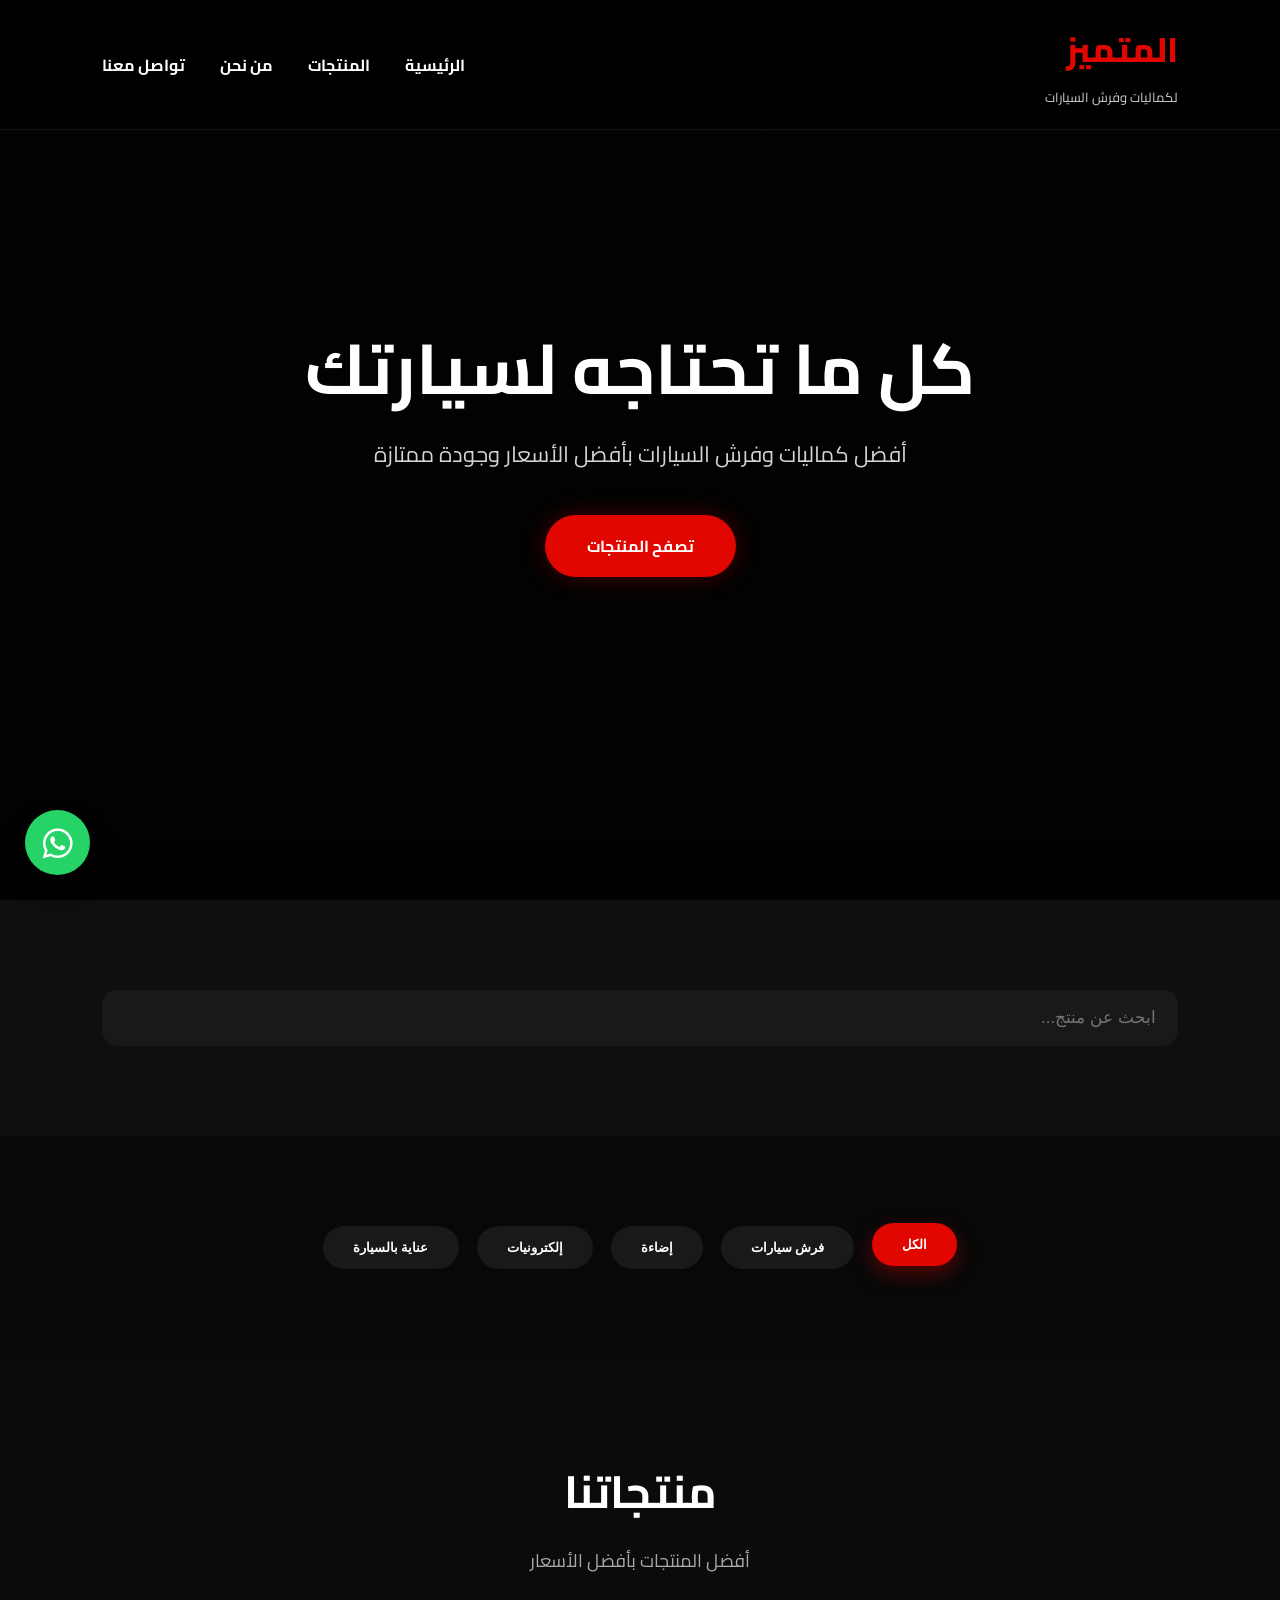
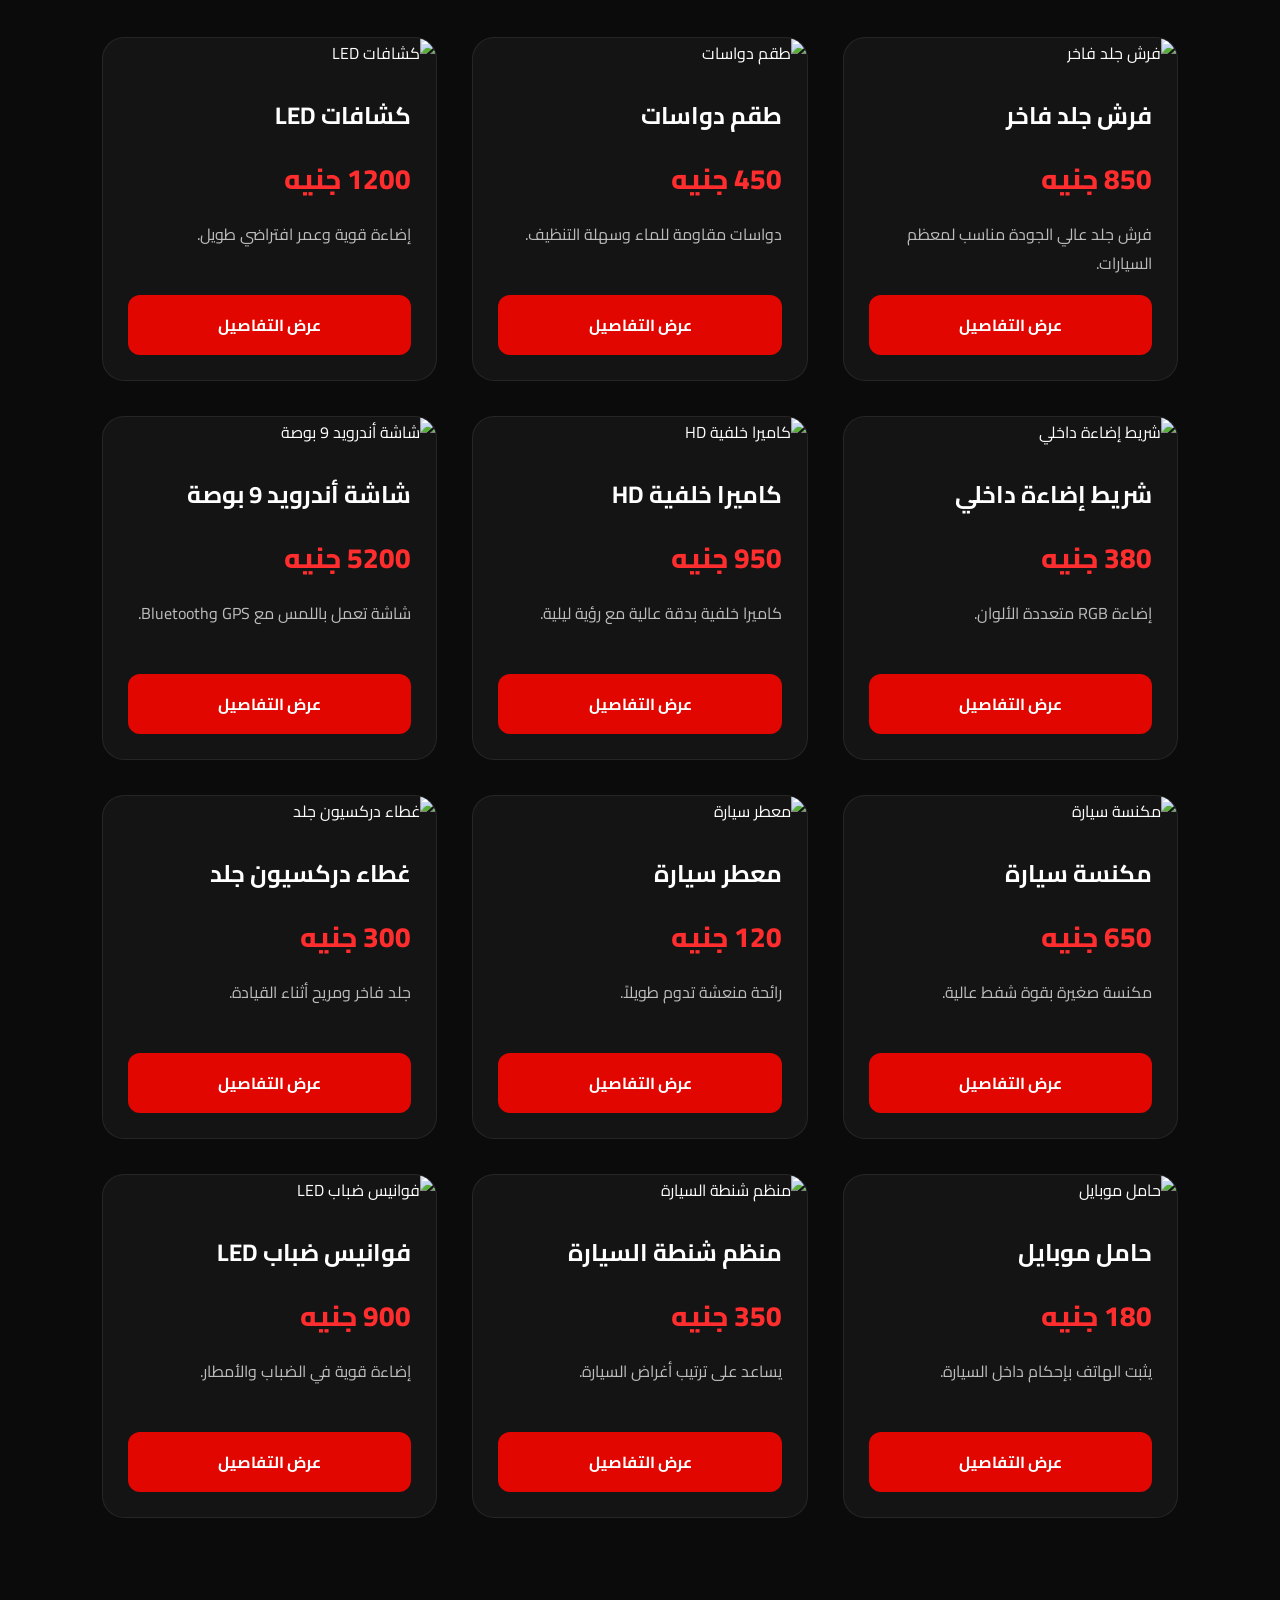
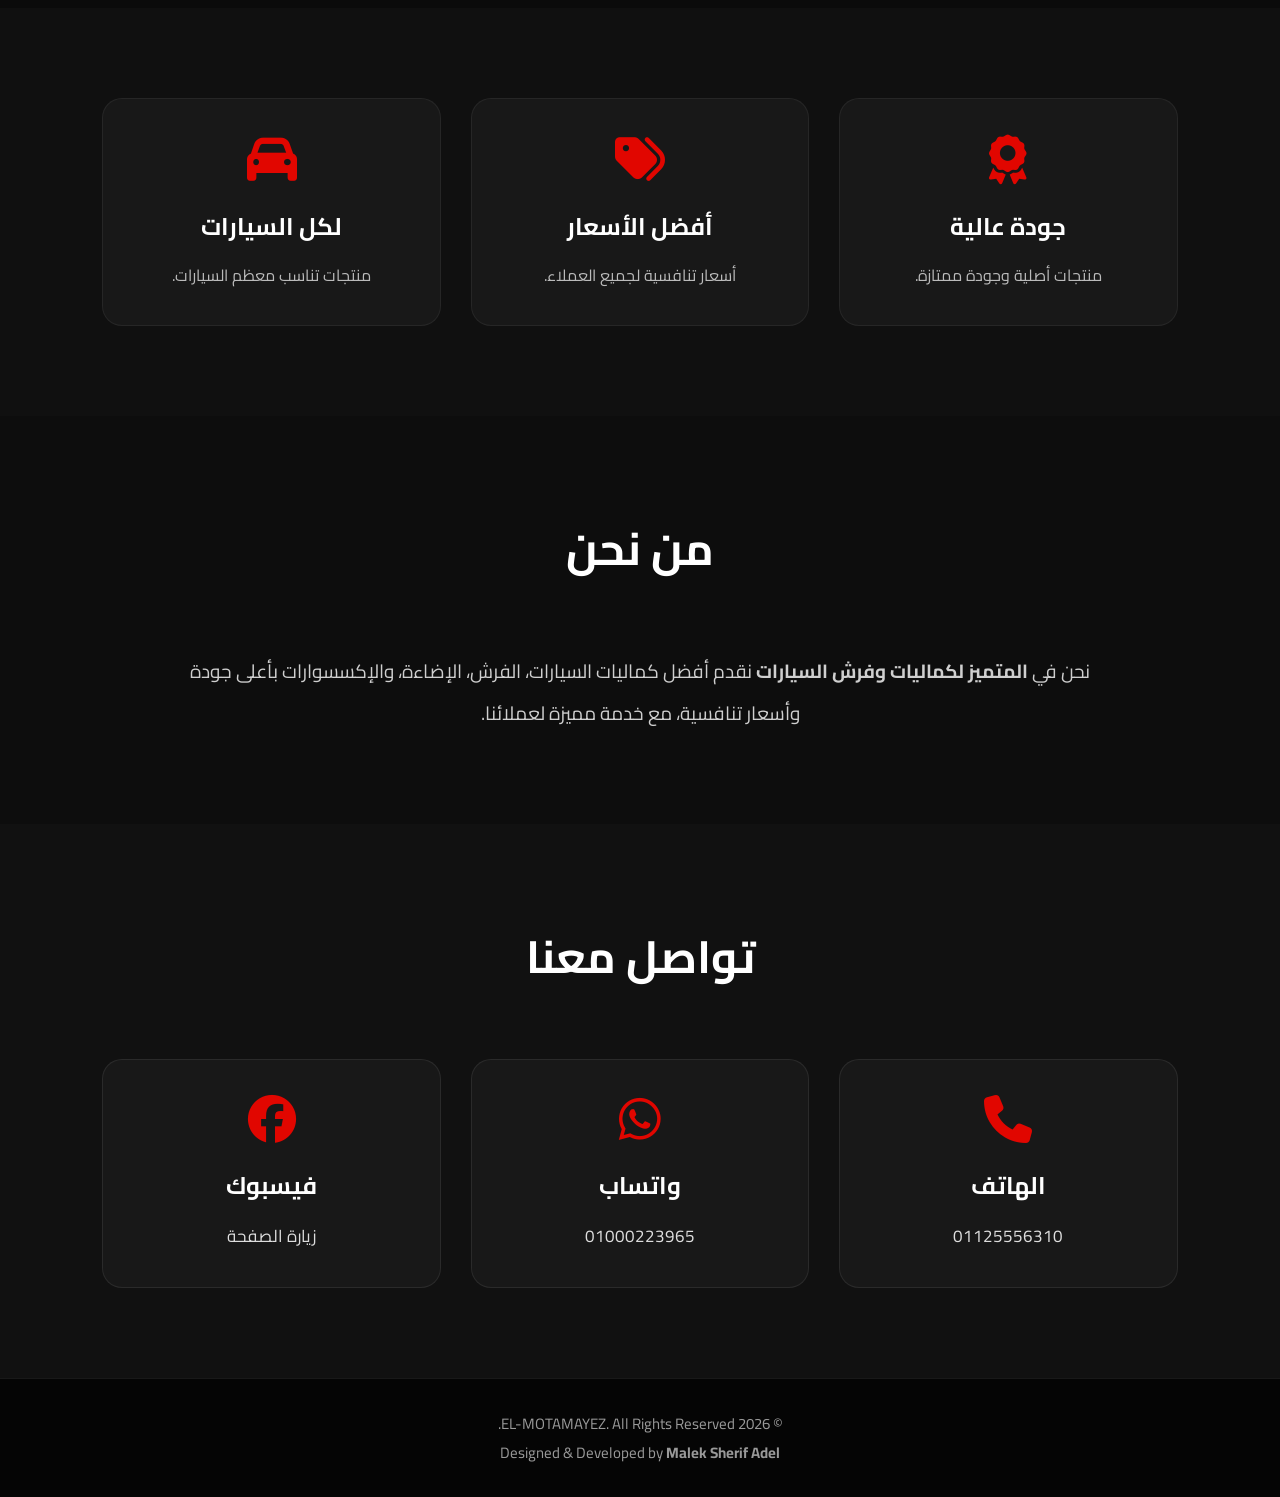
==== index.html @ ff167e5e "Add files via upload" ====
<!DOCTYPE html>
<html lang="ar" dir="rtl">

<head>
    <meta charset="UTF-8">
    <meta name="viewport" content="width=device-width, initial-scale=1.0">
    <title>المتميز لكماليات وفرش السيارات</title>

    <link rel="stylesheet" href="style.css">

    <link href="https://fonts.googleapis.com/css2?family=Cairo:wght@300;400;600;700;800&display=swap"
        rel="stylesheet">

    <link rel="stylesheet"
        href="https://cdnjs.cloudflare.com/ajax/libs/font-awesome/6.7.2/css/all.min.css">
</head>

<body>

<header class="navbar">

    <div class="logo">
        <h2>المتميز</h2>
        <span>لكماليات وفرش السيارات</span>
    </div>

    <nav>

        <a href="#">الرئيسية</a>

        <a href="#products">المنتجات</a>

        <a href="#about">من نحن</a>

        <a href="#contact">تواصل معنا</a>

    </nav>

</header>

<section class="hero">

    <div class="hero-overlay"></div>

    <div class="hero-content">

        <h1>كل ما تحتاجه لسيارتك</h1>

        <p>

            أفضل كماليات وفرش السيارات بأفضل الأسعار وجودة ممتازة

        </p>

        <a href="#products" class="btn">

            تصفح المنتجات

        </a>

    </div>

</section>

<section class="search">

    <input
        type="text"
        id="searchInput"
        placeholder="ابحث عن منتج...">

</section>

<section class="categories">

    <button class="active">الكل</button>

    <button>فرش سيارات</button>

    <button>إضاءة</button>

    <button>إلكترونيات</button>

    <button>عناية بالسيارة</button>

</section>

<section id="products" class="products">

    <div class="section-title">

        <h2>منتجاتنا</h2>

        <p>أفضل المنتجات بأفضل الأسعار</p>

    </div>

    <div class="products-container">

        <!-- المنتجات تظهر هنا -->

    </div>

</section>

<section class="features">

    <div class="feature">

        <i class="fa-solid fa-award"></i>

        <h3>جودة عالية</h3>

        <p>منتجات أصلية وجودة ممتازة.</p>

    </div>

    <div class="feature">

        <i class="fa-solid fa-tags"></i>

        <h3>أفضل الأسعار</h3>

        <p>أسعار تنافسية لجميع العملاء.</p>

    </div>

    <div class="feature">

        <i class="fa-solid fa-car"></i>

        <h3>لكل السيارات</h3>

        <p>منتجات تناسب معظم السيارات.</p>

    </div>

</section>

<section id="about" class="about">

    <div class="section-title">

        <h2>من نحن</h2>

    </div>

    <p>

        نحن في <strong>المتميز لكماليات وفرش السيارات</strong> نقدم أفضل
        كماليات السيارات، الفرش، الإضاءة، والإكسسوارات بأعلى جودة
        وأسعار تنافسية، مع خدمة مميزة لعملائنا.

    </p>

</section>

<section id="contact" class="contact">

    <div class="section-title">

        <h2>تواصل معنا</h2>

    </div>

    <div class="contact-cards">

        <div class="card">

            <i class="fa-solid fa-phone"></i>

            <h3>الهاتف</h3>

            <p>01125556310</p>

        </div>

        <div class="card">

            <i class="fa-brands fa-whatsapp"></i>

            <h3>واتساب</h3>

            <p>01000223965</p>

        </div>

        <div class="card">

            <i class="fa-brands fa-facebook"></i>

            <h3>فيسبوك</h3>

            <a href="https://www.facebook.com/share/1P1EmWsav5/" target="_blank">

                زيارة الصفحة

            </a>

        </div>

    </div>

</section>

<footer>

<p>

© 2026 EL-MOTAMAYEZ. All Rights Reserved.

<br>

Designed & Developed by <strong>Malek Sherif Adel</strong>

</p>

</footer>

<a href="https://wa.me/201000223965"
class="whatsapp"
target="_blank">

<i class="fa-brands fa-whatsapp"></i>

</a>

<script src="data.js"></script>
<script src="script.js"></script>

</body>
</html>
---- style.css ----
/* =====================================================
   EL-MOTAMAYEZ
   STYLE.CSS - PART 1
   Reset • Navbar • Hero • Search • Categories
===================================================== */

*{
    margin:0;
    padding:0;
    box-sizing:border-box;
}

html{
    scroll-behavior:smooth;
}

body{

    font-family:"Cairo",sans-serif;

    background:#080808;

    color:#fff;

    overflow-x:hidden;

}

/* Scrollbar */

::-webkit-scrollbar{

    width:10px;

}

::-webkit-scrollbar-track{

    background:#111;

}

::-webkit-scrollbar-thumb{

    background:#d60000;

    border-radius:20px;

}

/* Links */

a{

    text-decoration:none;

    color:inherit;

}

/* Sections */

section{

    padding:90px 8%;

}

/* ===================================
            NAVBAR
=================================== */

.navbar{

    position:fixed;

    top:0;

    right:0;

    width:100%;

    padding:18px 8%;

    display:flex;

    justify-content:space-between;

    align-items:center;

    background:rgba(0,0,0,.55);

    backdrop-filter:blur(18px);

    border-bottom:1px solid rgba(255,255,255,.08);

    z-index:1000;

    transition:.35s;

}

.logo h2{

    color:#e10600;

    font-size:34px;

    font-weight:800;

}

.logo span{

    color:#cfcfcf;

    font-size:13px;

}

nav{

    display:flex;

    gap:35px;

}

nav a{

    position:relative;

    font-weight:700;

    transition:.3s;

}

nav a:hover{

    color:#e10600;

}

nav a::after{

    content:"";

    position:absolute;

    bottom:-8px;

    right:0;

    width:0;

    height:2px;

    background:#e10600;

    transition:.3s;

}

nav a:hover::after{

    width:100%;

}

/* ===================================
              HERO
=================================== */

.hero{

    height:100vh;

    background:

    linear-gradient(rgba(0,0,0,.72),rgba(0,0,0,.82)),

    url("https://images.unsplash.com/photo-1503376780353-7e6692767b70?q=80&w=2000&auto=format&fit=crop");

    background-size:cover;

    background-position:center;

    display:flex;

    justify-content:center;

    align-items:center;

    text-align:center;

}

.hero-content{

    max-width:850px;

    animation:fadeUp .9s;

}

.hero h1{

    font-size:70px;

    margin-bottom:20px;

    line-height:1.3;

}

.hero p{

    color:#d4d4d4;

    font-size:22px;

    line-height:1.9;

    margin-bottom:40px;

}

/* Button */

.btn{

    display:inline-block;

    padding:16px 42px;

    background:#e10600;

    border-radius:50px;

    font-weight:bold;

    transition:.35s;

    box-shadow:0 0 25px rgba(225,6,0,.30);

}

.btn:hover{

    transform:translateY(-5px);

    background:#ff2222;

    box-shadow:0 0 40px rgba(225,6,0,.50);

}

/* ===================================
             SEARCH
=================================== */

.search{

    background:#0f0f0f;

}

.search input{

    width:100%;

    padding:18px 22px;

    border:none;

    outline:none;

    border-radius:15px;

    background:#191919;

    color:#fff;

    font-size:17px;

    transition:.3s;

}

.search input:focus{

    box-shadow:0 0 20px rgba(225,6,0,.35);

}

/* ===================================
           CATEGORIES
=================================== */

.categories{

    display:flex;

    justify-content:center;

    flex-wrap:wrap;

    gap:18px;

}

.categories button{

    border:none;

    padding:14px 30px;

    background:#191919;

    color:#fff;

    border-radius:50px;

    cursor:pointer;

    font-weight:700;

    transition:.35s;

}

.categories button:hover,

.categories .active{

    background:#e10600;

    transform:translateY(-3px);

    box-shadow:0 8px 20px rgba(225,6,0,.35);

}

/* ===================================
          SECTION TITLE
=================================== */

.section-title{

    text-align:center;

    margin-bottom:60px;

}

.section-title h2{

    font-size:45px;

    margin-bottom:10px;

}

.section-title p{

    color:#aaa;

    font-size:18px;

}

/* =====================================================
   EL-MOTAMAYEZ
   STYLE.CSS - PART 2
   Products • Features • About • Contact
===================================================== */

/* ===================================
             PRODUCTS
=================================== */

.products{

    background:#0b0b0b;

}

.products-container{

    display:grid;

    grid-template-columns:repeat(auto-fit,minmax(320px,1fr));

    gap:35px;

}

.product-card{

    background:#141414;

    border-radius:22px;

    overflow:hidden;

    border:1px solid rgba(255,255,255,.08);

    transition:.4s;

    cursor:pointer;

}

.product-card:hover{

    transform:translateY(-12px);

    box-shadow:0 20px 45px rgba(225,6,0,.28);

}

.product-card img{

    width:100%;

    height:250px;

    object-fit:cover;

    transition:.4s;

}

.product-card:hover img{

    transform:scale(1.08);

}

.product-info{

    padding:25px;

    display:flex;

    flex-direction:column;

    gap:15px;

}

.product-info h3{

    font-size:24px;

}

.product-info p{

    color:#bdbdbd;

    line-height:1.8;

    min-height:60px;

}

.price{

    color:#ff2d2d;

    font-size:28px;

    font-weight:800;

}

.product-btn{

    display:block;

    width:100%;

    text-align:center;

    background:#e10600;

    color:#fff;

    padding:15px;

    border-radius:12px;

    font-weight:700;

    transition:.3s;

}

.product-btn:hover{

    background:#ff2323;

    transform:translateY(-3px);

}

/* ===================================
            FEATURES
=================================== */

.features{

    display:grid;

    grid-template-columns:repeat(auto-fit,minmax(250px,1fr));

    gap:30px;

    background:#101010;

}

.feature{

    background:#181818;

    border-radius:20px;

    padding:35px;

    text-align:center;

    transition:.35s;

    border:1px solid rgba(255,255,255,.06);

}

.feature:hover{

    transform:translateY(-10px);

    box-shadow:0 18px 35px rgba(225,6,0,.25);

}

.feature i{

    font-size:50px;

    color:#e10600;

    margin-bottom:20px;

}

.feature h3{

    margin-bottom:12px;

    font-size:24px;

}

.feature p{

    color:#bbb;

    line-height:1.8;

}

/* ===================================
              ABOUT
=================================== */

.about{

    background:#0d0d0d;

    text-align:center;

}

.about p{

    max-width:900px;

    margin:auto;

    color:#cfcfcf;

    line-height:2.2;

    font-size:19px;

}

/* ===================================
             CONTACT
=================================== */

.contact{

    background:#111;

}

.contact-cards{

    display:grid;

    grid-template-columns:repeat(auto-fit,minmax(260px,1fr));

    gap:30px;

}

.card{

    background:#181818;

    padding:35px;

    border-radius:20px;

    text-align:center;

    border:1px solid rgba(255,255,255,.08);

    transition:.35s;

}

.card:hover{

    transform:translateY(-10px);

    box-shadow:0 20px 40px rgba(225,6,0,.25);

}

.card i{

    font-size:48px;

    color:#e10600;

    margin-bottom:20px;

}

.card h3{

    margin-bottom:12px;

    font-size:24px;

}

.card p,

.card a{

    color:#ddd;

    font-size:17px;

}


/* =====================================================
   EL-MOTAMAYEZ
   STYLE.CSS - PART 3
   Footer • WhatsApp • Animations • Responsive
===================================================== */

/* ===================================
               FOOTER
=================================== */

footer{

    background:#050505;

    padding:30px;

    text-align:center;

    border-top:1px solid rgba(255,255,255,.08);

}

footer p{

    color:#999;

    font-size:15px;

}

/* ===================================
          WHATSAPP BUTTON
=================================== */

.whatsapp{

    position:fixed;

    left:25px;

    bottom:25px;

    width:65px;

    height:65px;

    background:#25D366;

    color:#fff;

    display:flex;

    justify-content:center;

    align-items:center;

    border-radius:50%;

    text-decoration:none;

    font-size:34px;

    box-shadow:0 12px 25px rgba(0,0,0,.35);

    z-index:999;

    transition:.35s;

}

.whatsapp:hover{

    transform:scale(1.15) rotate(10deg);

}

/* ===================================
            ANIMATIONS
=================================== */

@keyframes fadeUp{

    from{

        opacity:0;

        transform:translateY(50px);

    }

    to{

        opacity:1;

        transform:translateY(0);

    }

}

.hero-content{

    animation:fadeUp .9s ease;

}

.product-card{

    animation:fadeUp .8s ease;

}

.feature{

    animation:fadeUp .9s ease;

}

.card{

    animation:fadeUp 1s ease;

}

/* Smooth hover */

.product-card,
.feature,
.card,
.btn,
.product-btn,
.categories button{

    transition:.35s;

}

/* ===================================
          MOBILE (900px)
=================================== */

@media(max-width:900px){

.navbar{

    flex-direction:column;

    gap:20px;

    padding:18px;

}

nav{

    flex-wrap:wrap;

    justify-content:center;

    gap:18px;

}

.hero{

    padding:0 25px;

}

.hero h1{

    font-size:48px;

}

.hero p{

    font-size:18px;

}

.products-container{

    grid-template-columns:1fr;

}

.contact-cards{

    grid-template-columns:1fr;

}

.features{

    grid-template-columns:1fr;

}

}

/* ===================================
          MOBILE (600px)
=================================== */

@media(max-width:600px){

.logo h2{

    font-size:28px;

}

.logo span{

    font-size:11px;

}

.hero h1{

    font-size:36px;

}

.hero p{

    font-size:16px;

}

.section-title h2{

    font-size:32px;

}

.section-title p{

    font-size:16px;

}

.btn{

    width:100%;

    text-align:center;

}

.search input{

    font-size:16px;

}

.categories{

    gap:10px;

}

.categories button{

    padding:12px 20px;

    font-size:14px;

}

.product-card img{

    height:220px;

}

.price{

    font-size:24px;

}

.whatsapp{

    width:58px;

    height:58px;

    font-size:28px;

    left:18px;

    bottom:18px;

}

}

/* ===================================
             END
=================================== */
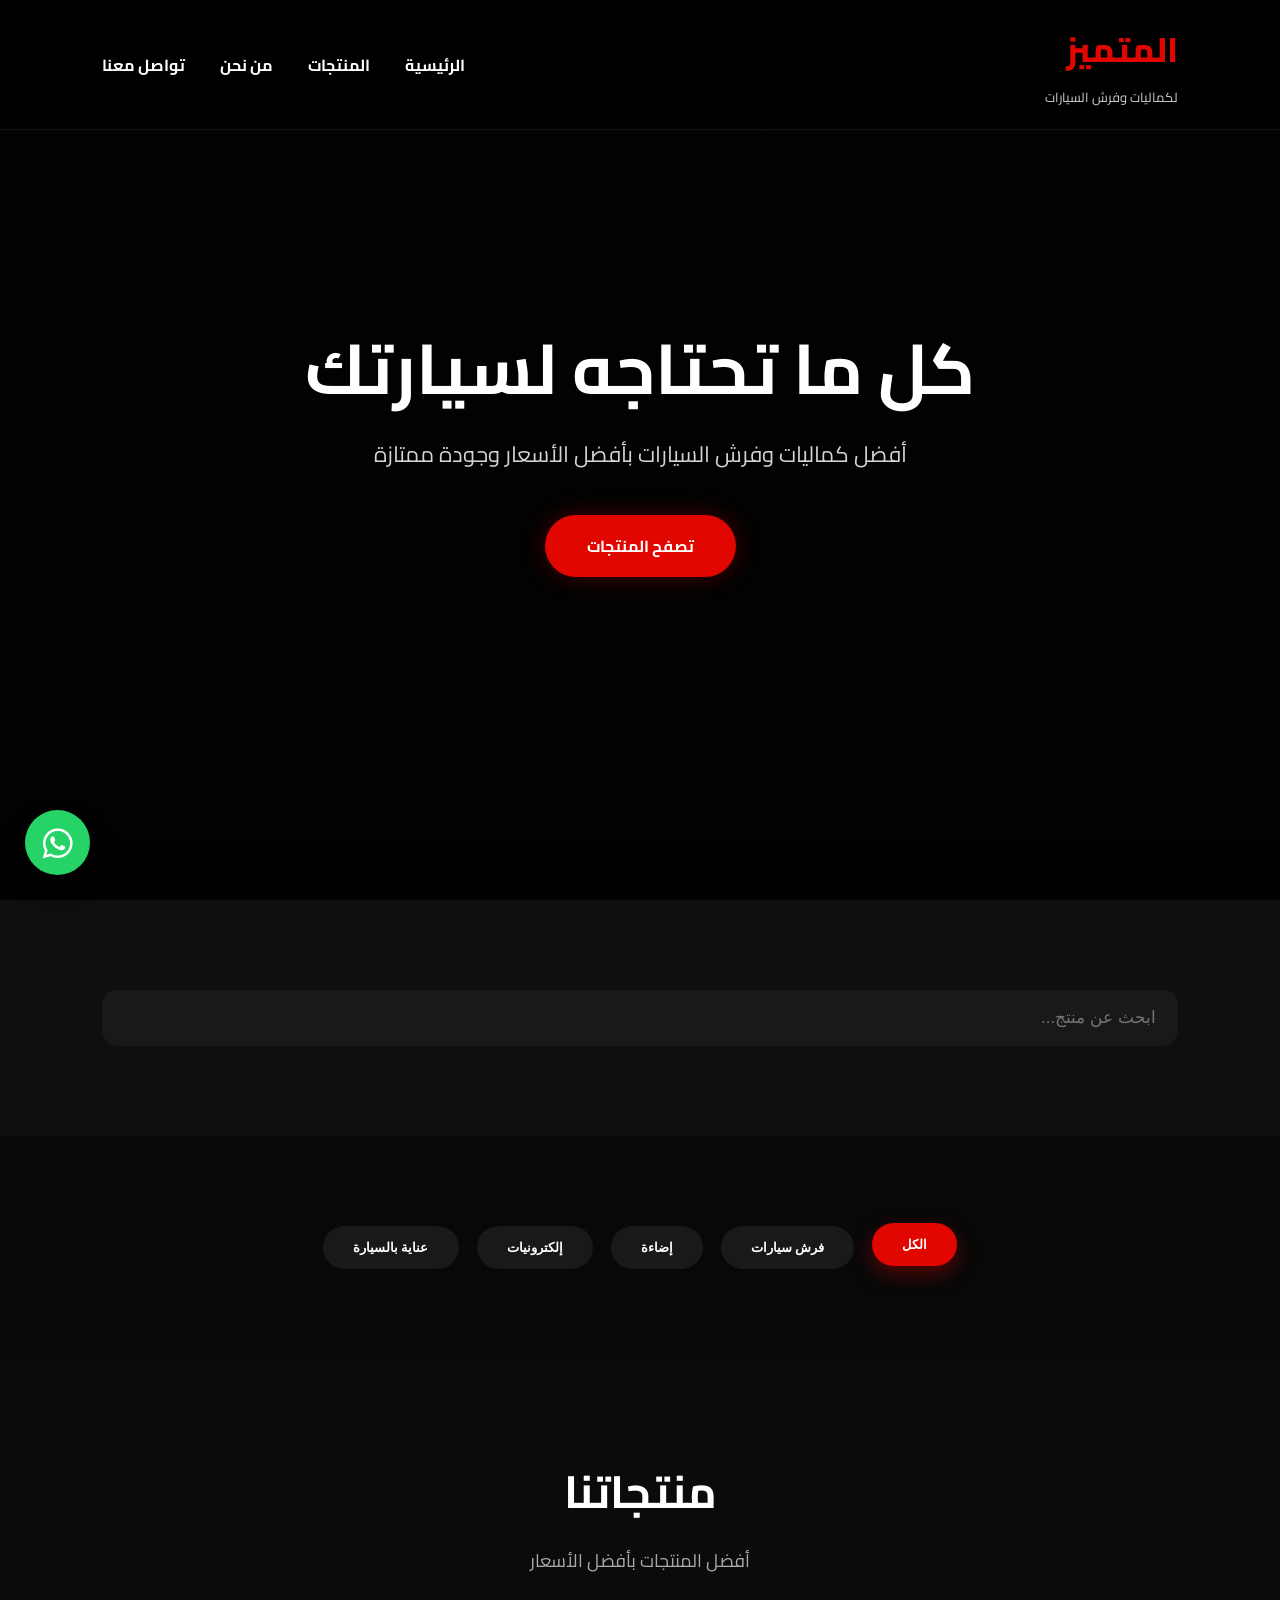
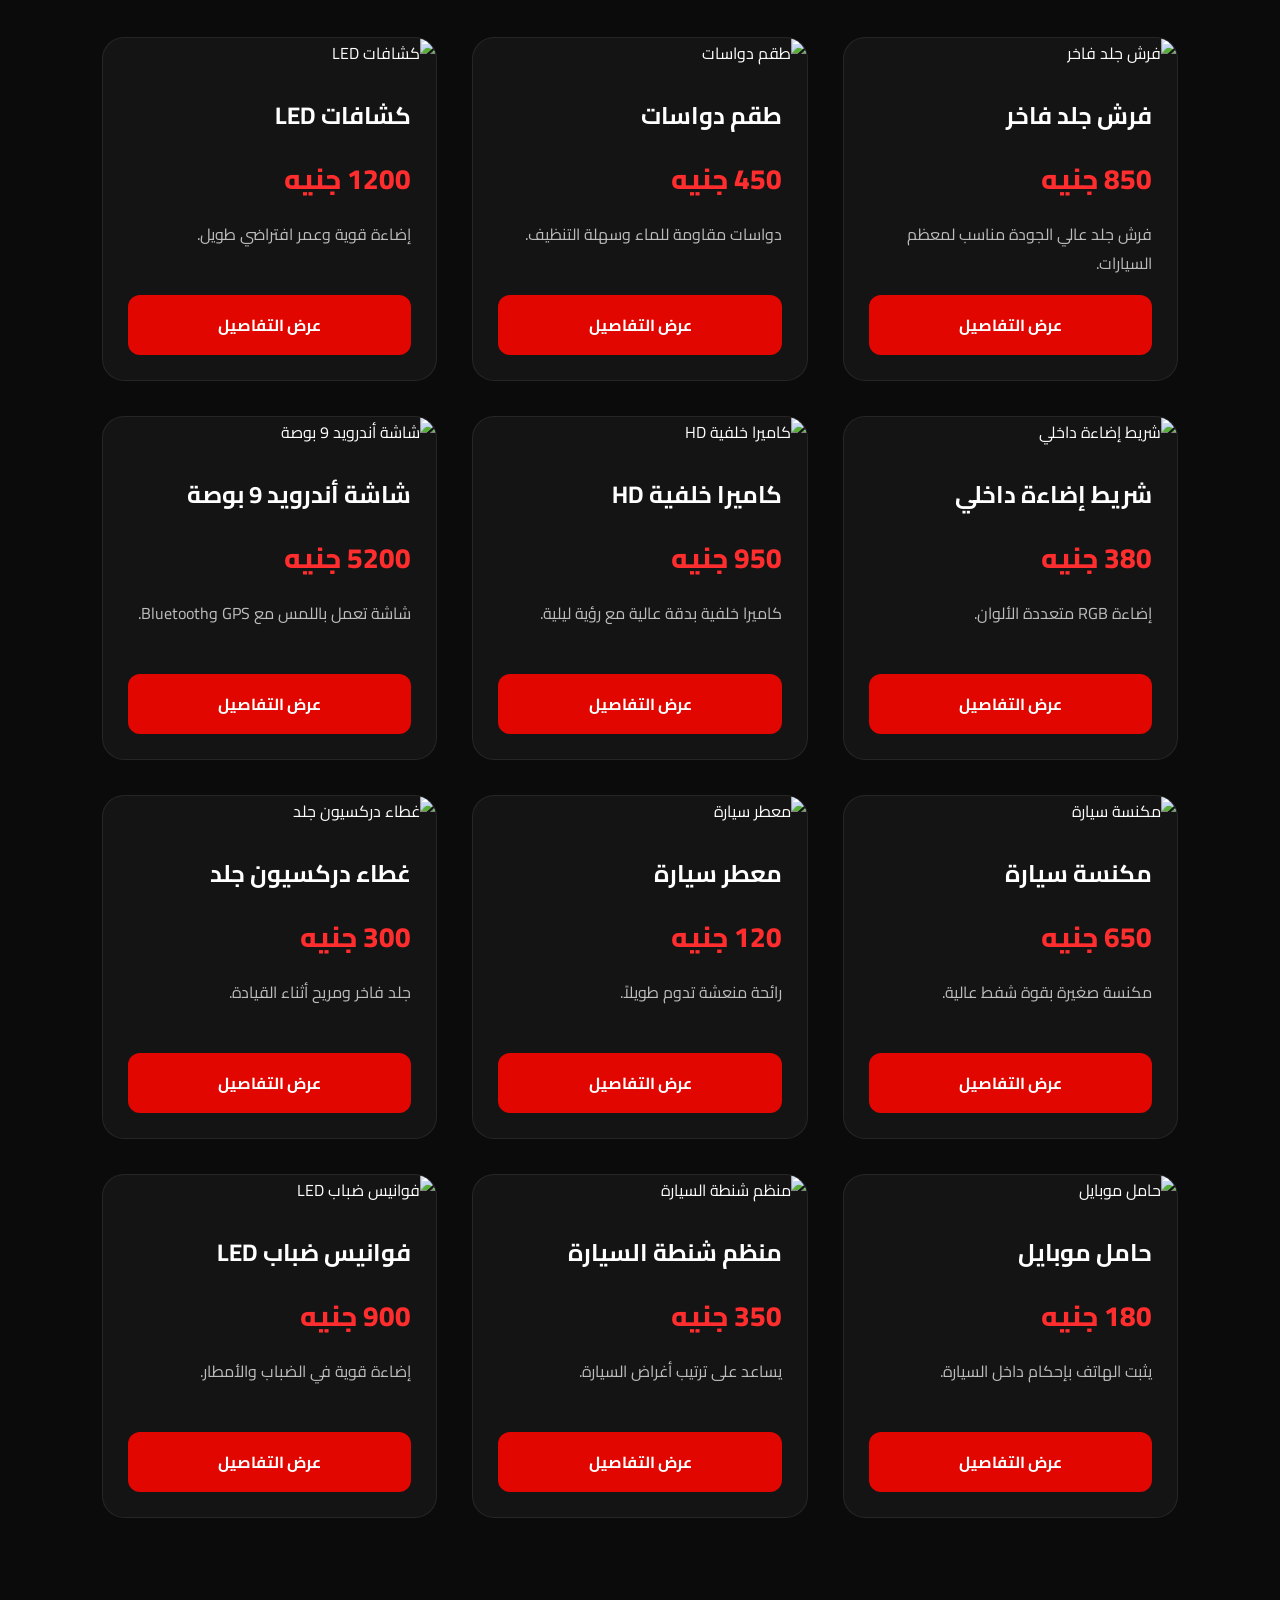
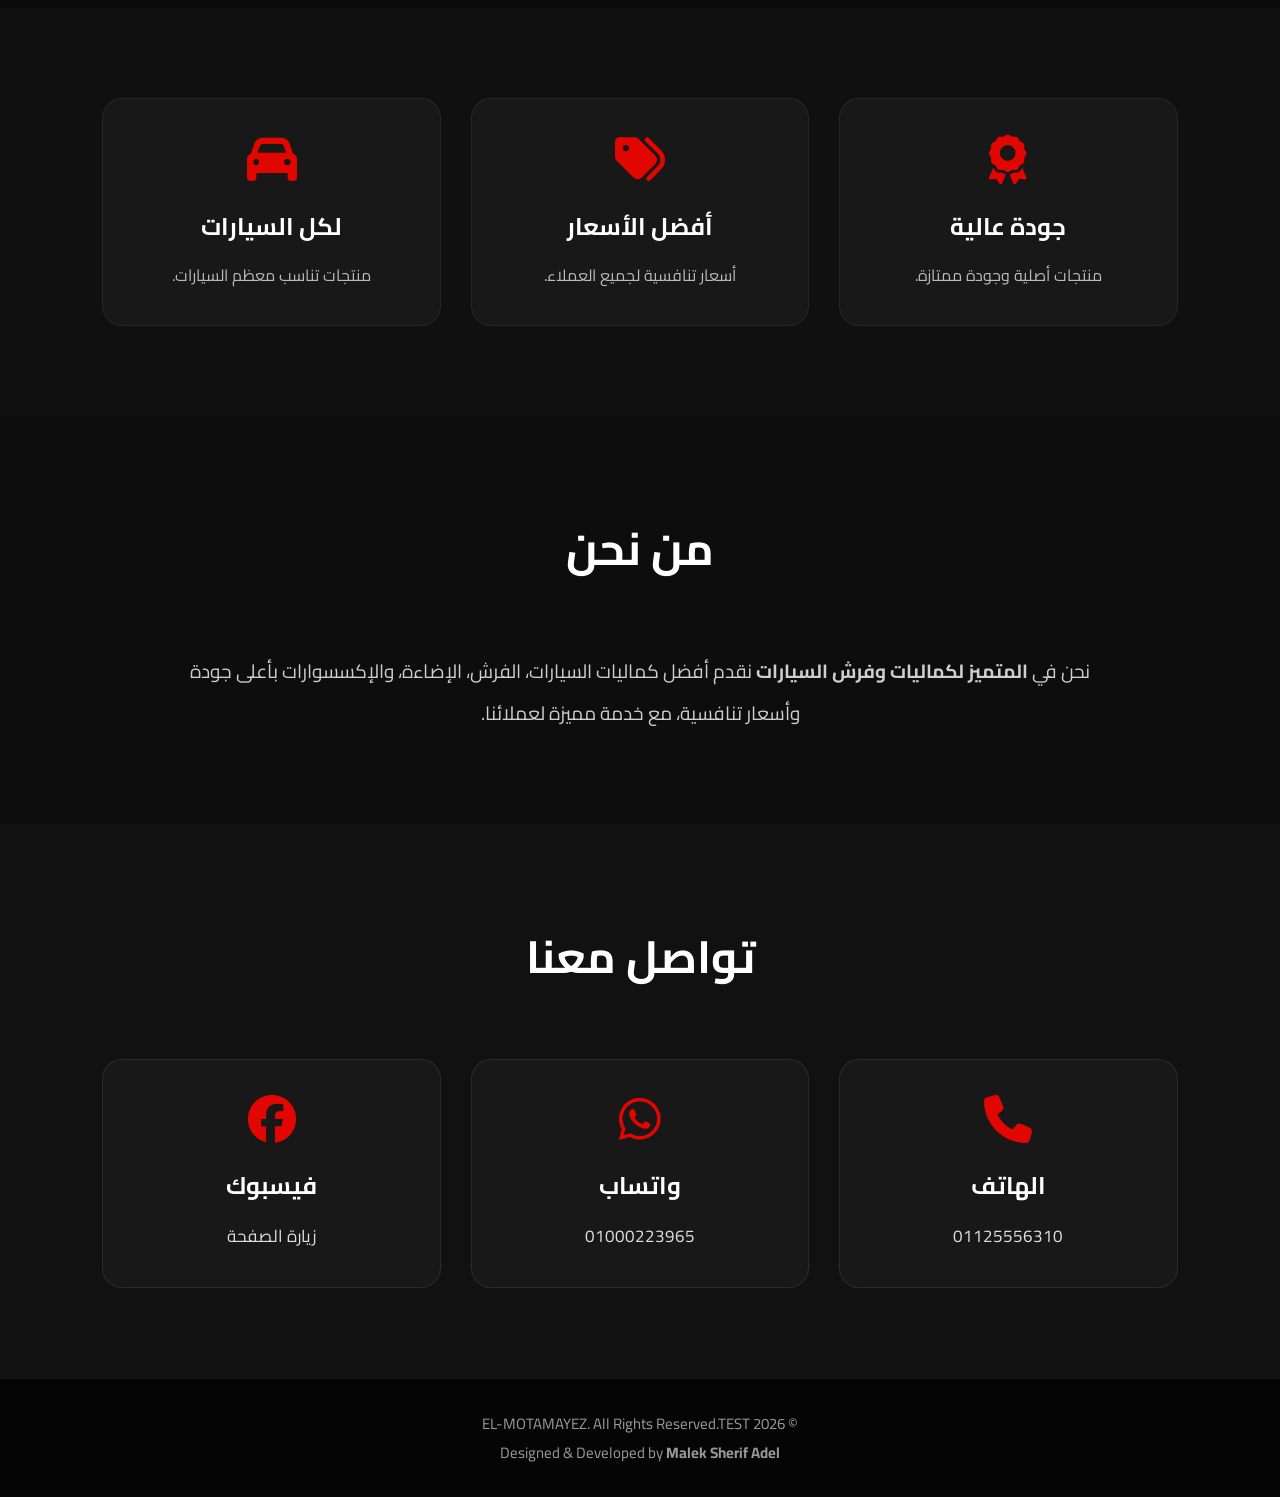
==== commit b1d55281: "Update index.html" ====
--- a/index.html
+++ b/index.html
@@ -207,7 +207,7 @@
 
 <p>
 
-© 2026 EL-MOTAMAYEZ. All Rights Reserved.
+© 2026 EL-MOTAMAYEZ. All Rights Reserved.TEST
 
 <br>
 
@@ -229,4 +229,4 @@
 <script src="script.js"></script>
 
 </body>
-</html>+</html>
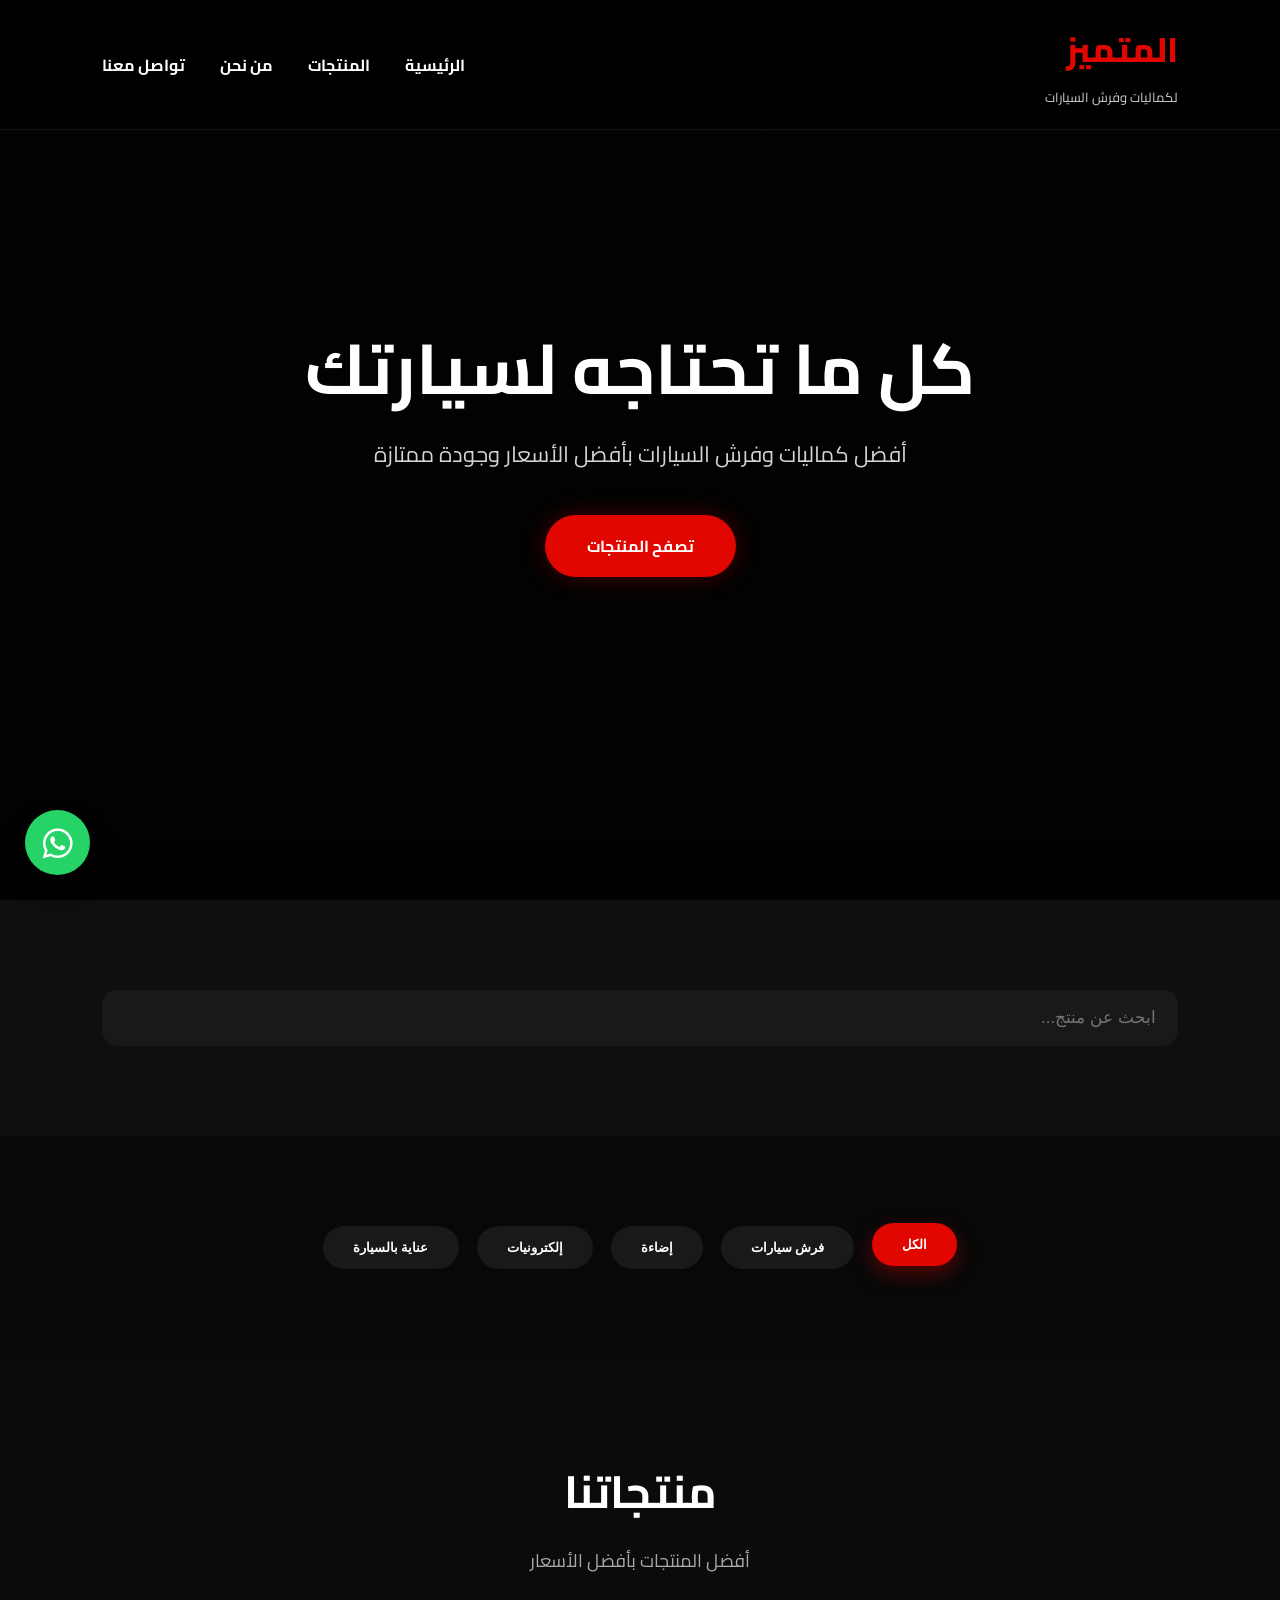
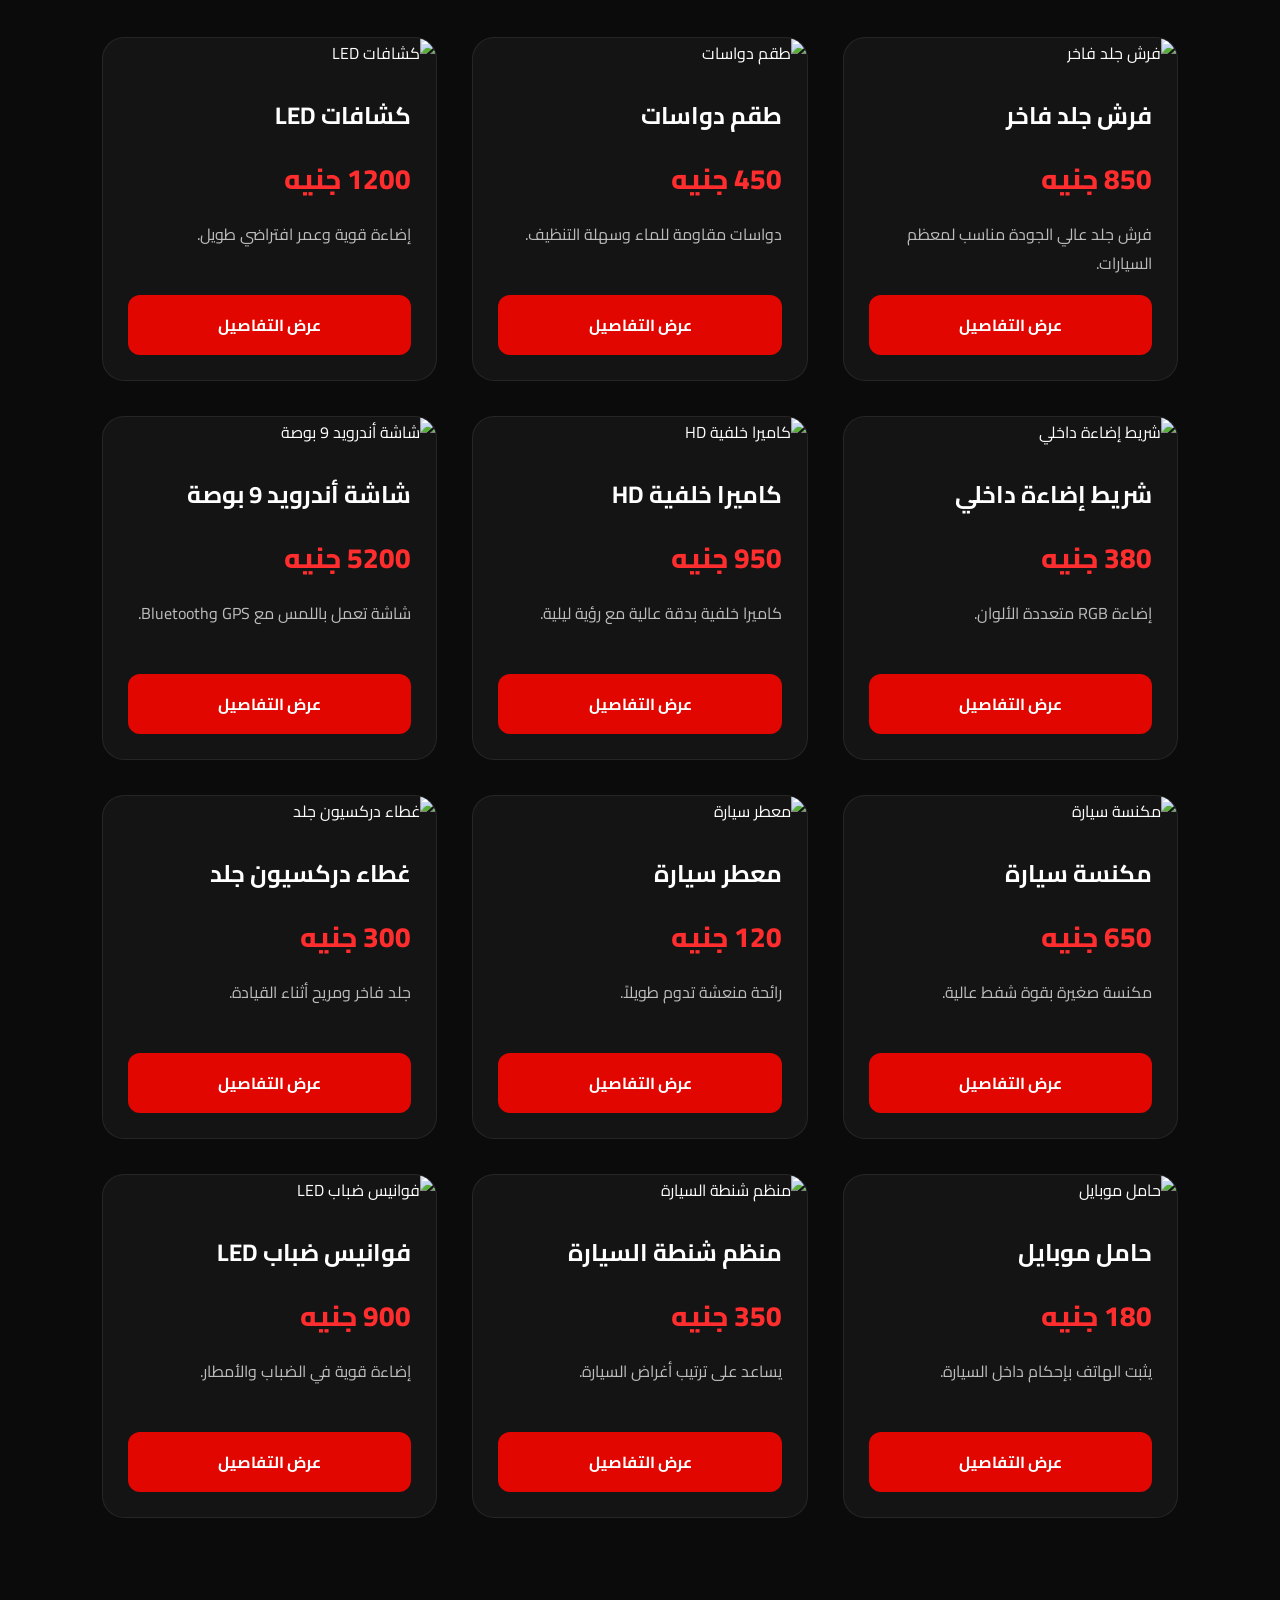
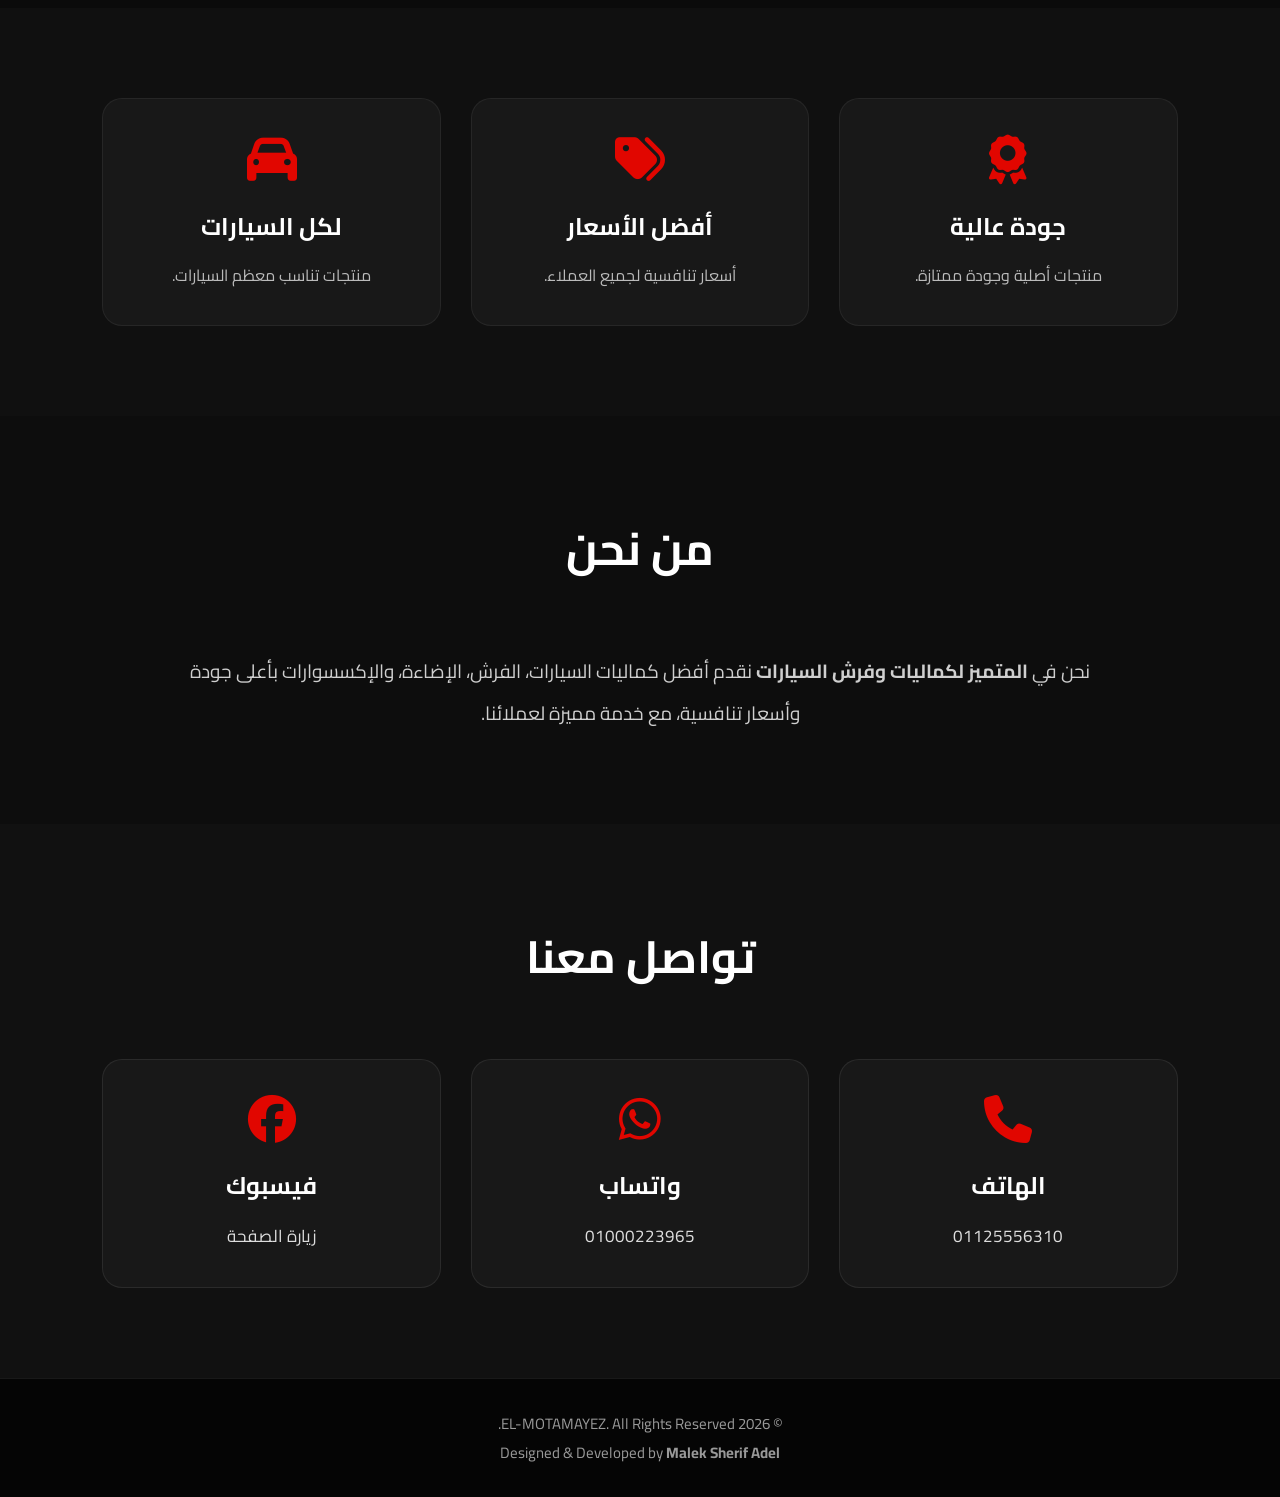
==== commit 04c9b116: "Update index.html" ====
--- a/index.html
+++ b/index.html
@@ -207,7 +207,7 @@
 
 <p>
 
-© 2026 EL-MOTAMAYEZ. All Rights Reserved.TEST
+© 2026 EL-MOTAMAYEZ. All Rights Reserved.
 
 <br>
 
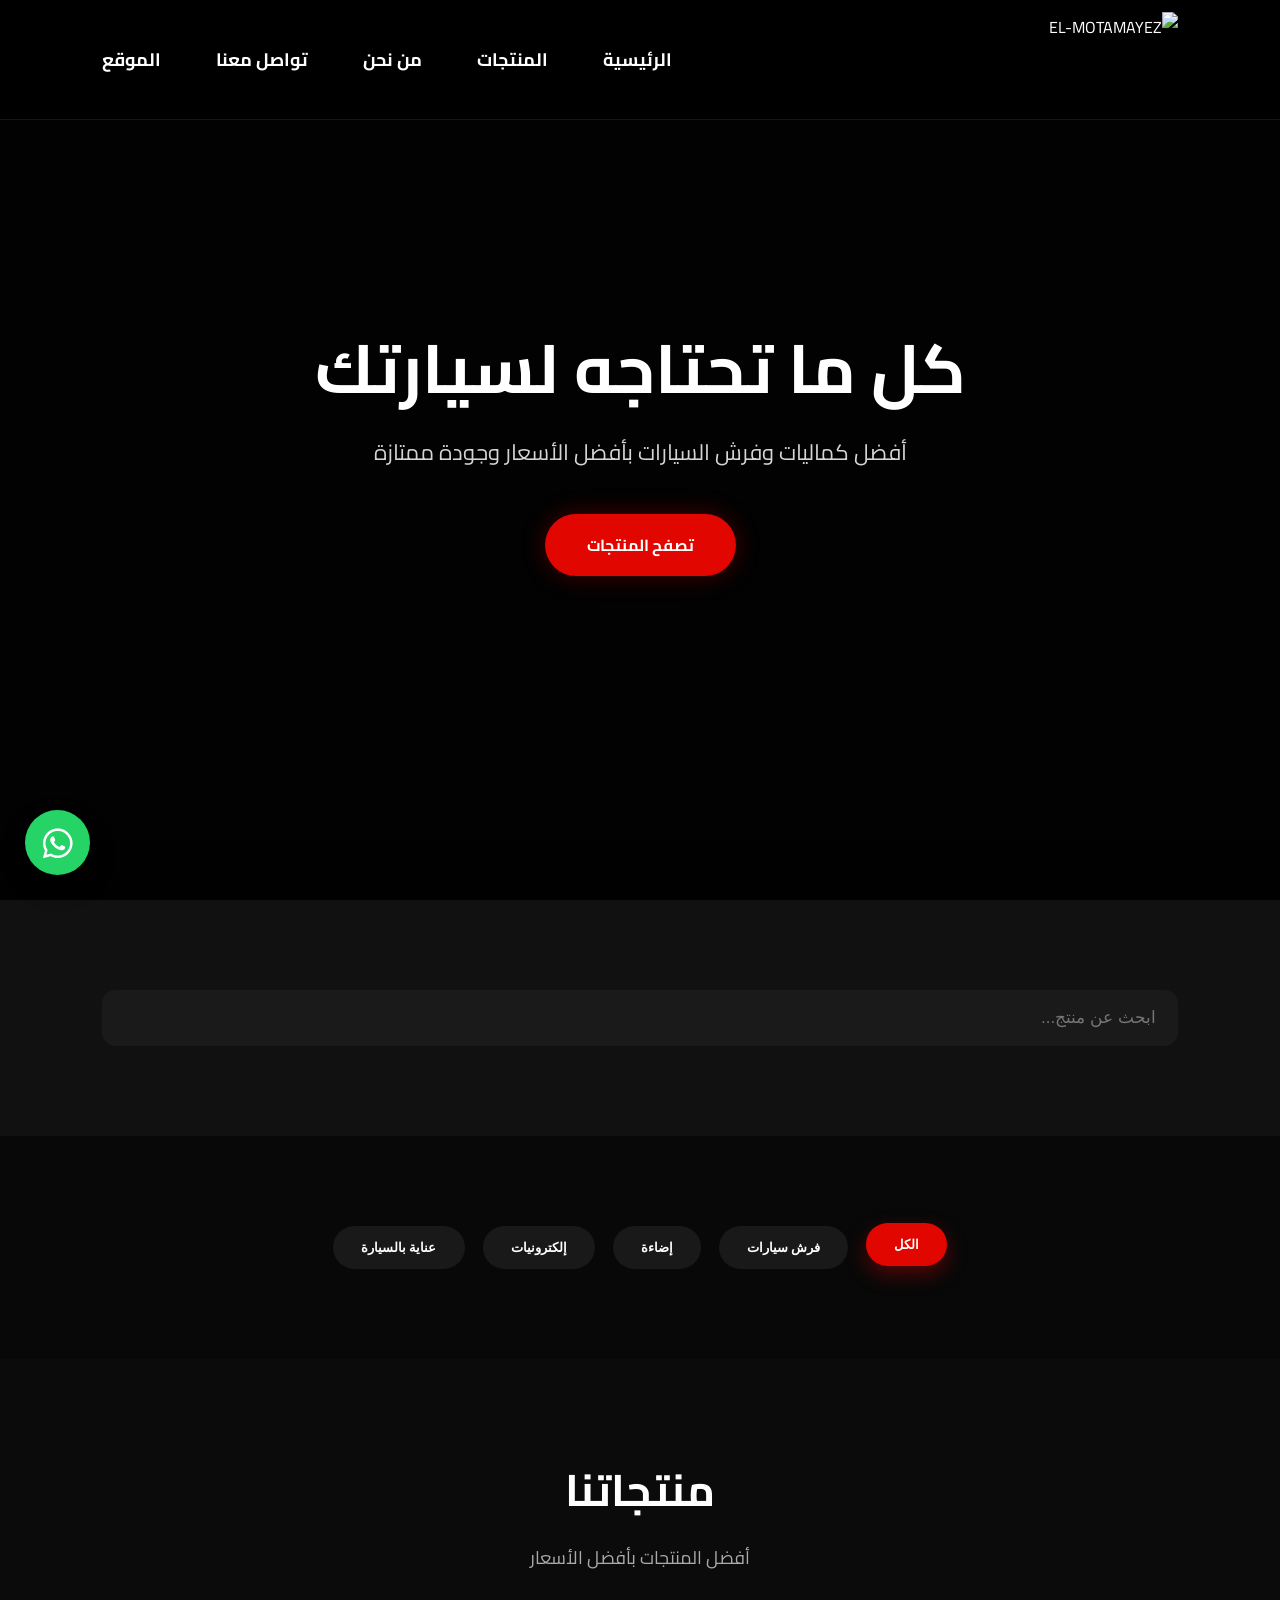
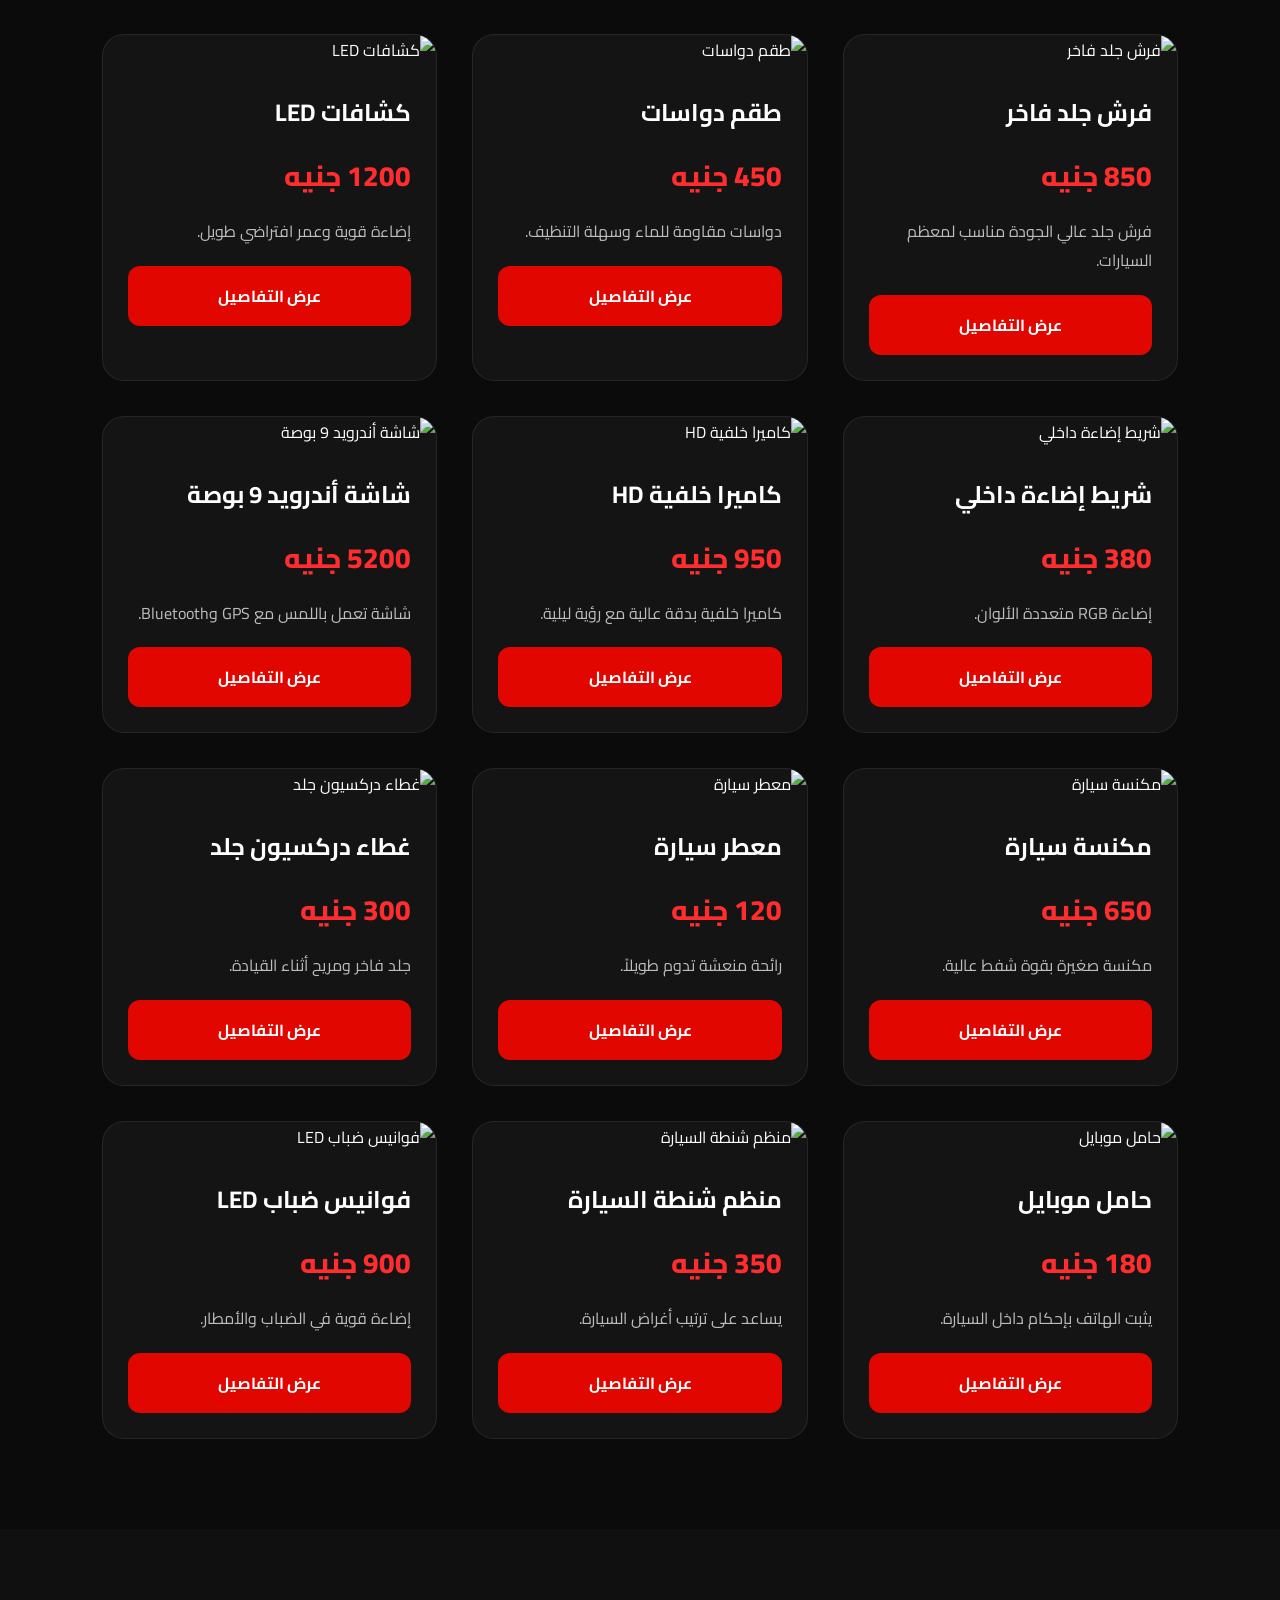
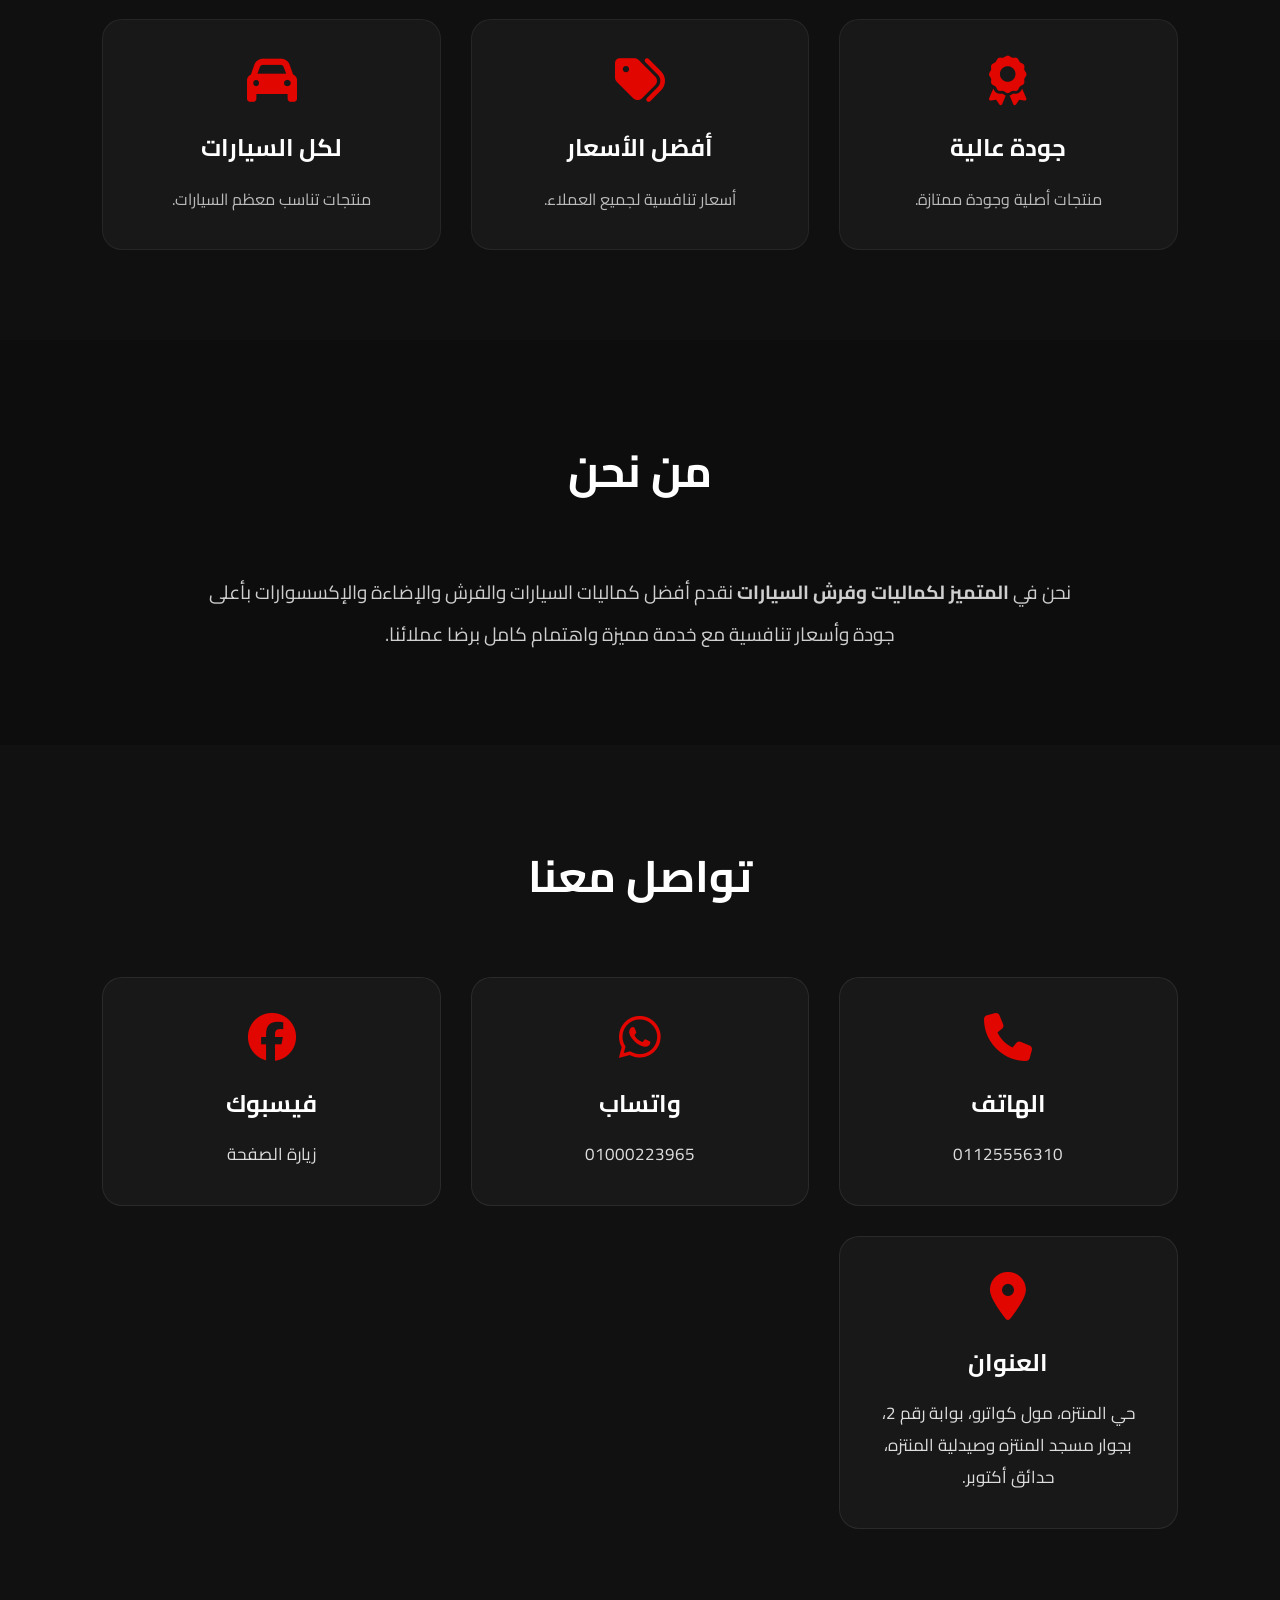
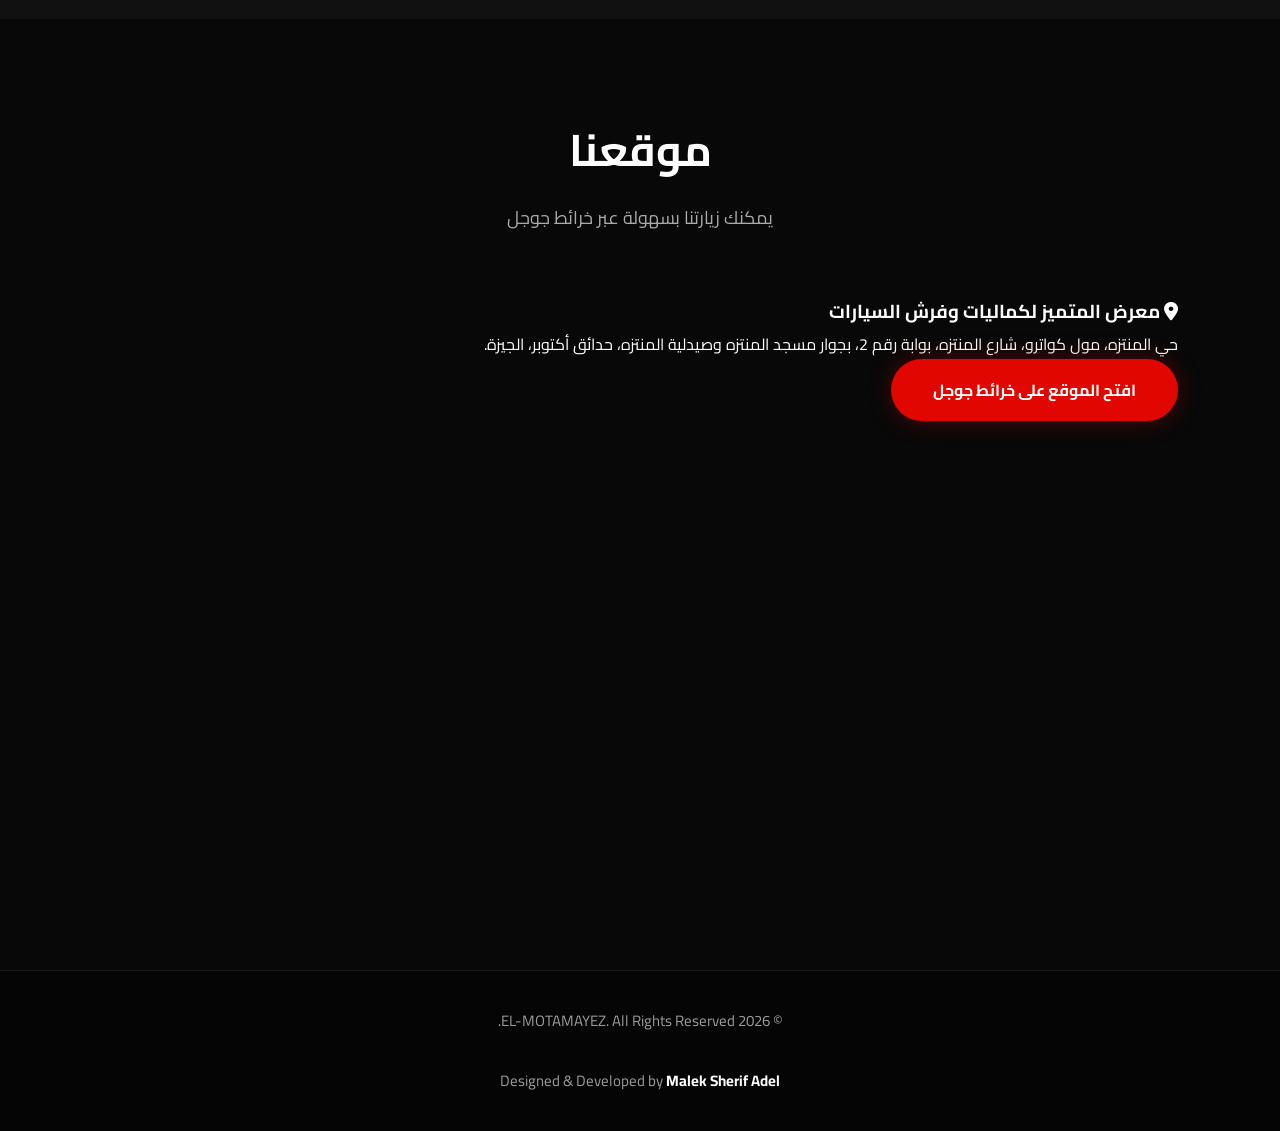
==== commit 7d2b0a9a: "Add files via upload" ====
--- a/index.html
+++ b/index.html
@@ -2,8 +2,10 @@
 <html lang="ar" dir="rtl">
 
 <head>
+
     <meta charset="UTF-8">
     <meta name="viewport" content="width=device-width, initial-scale=1.0">
+
     <title>المتميز لكماليات وفرش السيارات</title>
 
     <link rel="stylesheet" href="style.css">
@@ -13,6 +15,7 @@
 
     <link rel="stylesheet"
         href="https://cdnjs.cloudflare.com/ajax/libs/font-awesome/6.7.2/css/all.min.css">
+
 </head>
 
 <body>
@@ -20,8 +23,9 @@
 <header class="navbar">
 
     <div class="logo">
-        <h2>المتميز</h2>
-        <span>لكماليات وفرش السيارات</span>
+        <a href="index.html">
+            <img src="images/elmotamayez-logo.png" alt="EL-MOTAMAYEZ">
+        </a>
     </div>
 
     <nav>
@@ -34,6 +38,8 @@
 
         <a href="#contact">تواصل معنا</a>
 
+        <a href="#location">الموقع</a>
+
     </nav>
 
 </header>
@@ -47,15 +53,11 @@
         <h1>كل ما تحتاجه لسيارتك</h1>
 
         <p>
-
             أفضل كماليات وفرش السيارات بأفضل الأسعار وجودة ممتازة
-
         </p>
 
         <a href="#products" class="btn">
-
             تصفح المنتجات
-
         </a>
 
     </div>
@@ -97,7 +99,7 @@
 
     <div class="products-container">
 
-        <!-- المنتجات تظهر هنا -->
+        <!-- Products are loaded by JavaScript -->
 
     </div>
 
@@ -147,9 +149,10 @@
 
     <p>
 
-        نحن في <strong>المتميز لكماليات وفرش السيارات</strong> نقدم أفضل
-        كماليات السيارات، الفرش، الإضاءة، والإكسسوارات بأعلى جودة
-        وأسعار تنافسية، مع خدمة مميزة لعملائنا.
+        نحن في <strong>المتميز لكماليات وفرش السيارات</strong>
+        نقدم أفضل كماليات السيارات والفرش والإضاءة والإكسسوارات
+        بأعلى جودة وأسعار تنافسية مع خدمة مميزة واهتمام كامل
+        برضا عملائنا.
 
     </p>
 
@@ -171,7 +174,9 @@
 
             <h3>الهاتف</h3>
 
-            <p>01125556310</p>
+            <a href="tel:01125556310">
+                01125556310
+            </a>
 
         </div>
 
@@ -181,7 +186,9 @@
 
             <h3>واتساب</h3>
 
-            <p>01000223965</p>
+            <a href="https://wa.me/201000223965" target="_blank">
+                01000223965
+            </a>
 
         </div>
 
@@ -192,41 +199,120 @@
             <h3>فيسبوك</h3>
 
             <a href="https://www.facebook.com/share/1P1EmWsav5/" target="_blank">
-
                 زيارة الصفحة
-
             </a>
 
         </div>
 
+        <div class="card">
+
+            <i class="fa-solid fa-location-dot"></i>
+
+            <h3>العنوان</h3>
+
+            <p>
+
+                حي المنتزه، مول كواترو،
+                بوابة رقم 2،
+                بجوار مسجد المنتزه
+                وصيدلية المنتزه،
+                حدائق أكتوبر.
+
+            </p>
+
+        </div>
+
+    </div>
+
+</section>
+
+<section id="location" class="location">
+
+    <div class="section-title">
+
+        <h2>موقعنا</h2>
+
+        <p>يمكنك زيارتنا بسهولة عبر خرائط جوجل</p>
+
+    </div>
+
+    <div class="location-container">
+
+        <div class="location-info">
+
+            <h3>
+
+                <i class="fa-solid fa-location-dot"></i>
+
+                معرض المتميز لكماليات وفرش السيارات
+
+            </h3>
+
+            <p>
+
+                حي المنتزه، مول كواترو، شارع المنتزه،
+                بوابة رقم 2،
+                بجوار مسجد المنتزه وصيدلية المنتزه،
+                حدائق أكتوبر، الجيزة.
+
+            </p>
+
+            <a
+            class="btn"
+            href="https://www.google.com/maps/place/%D9%85%D8%B9%D8%B1%D8%B6+%D8%A7%D9%84%D9%85%D9%86%D8%AA%D8%B2%D9%87+%D9%84%D9%83%D9%85%D8%A7%D9%84%D9%8A%D8%A7%D8%AA+%D9%88%D9%81%D8%B1%D8%B4+%D8%A7%D9%84%D8%B3%D9%8A%D8%A7%D8%B1%D8%A7%D8%AA%E2%80%AD/@29.9078502,31.0585622,17z/data=!3m1!4b1!4m6!3m5!1s0x145853003da04d2b:0xb9abd405e1b34532!8m2!3d29.9078502!4d31.0585622!16s%2Fg%2F11x7zbhs5j?hl=en-US&entry=ttu&g_ep=EgoyMDI2MDcxNS4wIKXMDSoASAFQAw%3D%3D"
+            target="_blank">
+
+                افتح الموقع على خرائط جوجل
+
+            </a>
+
+        </div>
+
+        <div class="map">
+
+            <iframe
+                src="https://maps.google.com/maps?q=%D9%85%D8%B9%D8%B1%D8%B6%20%D8%A7%D9%84%D9%85%D9%86%D8%AA%D8%B2%D9%87%20%D9%84%D9%83%D9%85%D8%A7%D9%84%D9%8A%D8%A7%D8%AA%20%D9%88%D9%81%D8%B1%D8%B4%20%D8%A7%D9%84%D8%B3%D9%8A%D8%A7%D8%B1%D8%A7%D8%AA&t=&z=17&ie=UTF8&iwloc=&output=embed"
+                width="100%"
+                height="450"
+                style="border:0;border-radius:20px;"
+                loading="lazy"
+                allowfullscreen>
+            </iframe>
+
+        </div>
+
     </div>
 
 </section>
 
 <footer>
 
-<p>
-
-© 2026 EL-MOTAMAYEZ. All Rights Reserved.
-
-<br>
-
-Designed & Developed by <strong>Malek Sherif Adel</strong>
-
-</p>
+    <p>
+
+        © 2026 EL-MOTAMAYEZ. All Rights Reserved.
+
+        <br><br>
+
+        Designed & Developed by
+        <strong>Malek Sherif Adel</strong>
+
+    </p>
 
 </footer>
 
-<a href="https://wa.me/201000223965"
+<a
+href="https://wa.me/201000223965"
 class="whatsapp"
-target="_blank">
-
-<i class="fa-brands fa-whatsapp"></i>
+target="_blank"
+aria-label="WhatsApp">
+
+    <i class="fa-brands fa-whatsapp"></i>
 
 </a>
 
 <script src="data.js"></script>
+
 <script src="script.js"></script>
 
 </body>
-</html>
+</html>
--- a/style.css
+++ b/style.css
@@ -4,6 +4,8 @@
    Reset • Navbar • Hero • Search • Categories
 ===================================================== */
 
+/* RESET */
+
 *{
     margin:0;
     padding:0;
@@ -15,80 +17,60 @@
 }
 
 body{
-
     font-family:"Cairo",sans-serif;
-
     background:#080808;
-
     color:#fff;
-
     overflow-x:hidden;
-
 }
 
 /* Scrollbar */
 
 ::-webkit-scrollbar{
-
     width:10px;
-
 }
 
 ::-webkit-scrollbar-track{
-
     background:#111;
-
 }
 
 ::-webkit-scrollbar-thumb{
-
-    background:#d60000;
-
+    background:#e10600;
     border-radius:20px;
-
 }
 
 /* Links */
 
 a{
-
     text-decoration:none;
-
     color:inherit;
-
 }
 
 /* Sections */
 
 section{
-
     padding:90px 8%;
-
-}
-
-/* ===================================
-            NAVBAR
-=================================== */
+}
+
+/* =====================================================
+                        NAVBAR
+===================================================== */
 
 .navbar{
 
     position:fixed;
 
     top:0;
-
     right:0;
 
     width:100%;
 
-    padding:18px 8%;
-
     display:flex;
-
     justify-content:space-between;
-
     align-items:center;
 
-    background:rgba(0,0,0,.55);
+    padding:12px 8%;
+
+    background:rgba(0,0,0,.60);
 
     backdrop-filter:blur(18px);
 
@@ -100,263 +82,279 @@
 
 }
 
-.logo h2{
+/* LOGO */
+
+.logo{
+
+    display:flex;
+
+    align-items:center;
+
+    flex-shrink:0;
+
+}
+
+.logo img{
+
+    height:95px;
+
+    width:auto;
+
+    display:block;
+
+    transition:.3s;
+
+}
+
+.logo img:hover{
+
+    transform:scale(1.35);
+
+}
+
+/* NAVIGATION */
+
+nav{
+
+    display:flex;
+
+    align-items:center;
+
+    gap:55px;
+
+}
+
+nav a{
+
+    position:relative;
+
+    font-size:18px;
+
+    font-weight:700;
+
+    color:#fff;
+
+    transition:.3s;
+
+}
+
+nav a:hover{
 
     color:#e10600;
 
-    font-size:34px;
-
-    font-weight:800;
-
-}
-
-.logo span{
-
-    color:#cfcfcf;
-
-    font-size:13px;
-
-}
-
-nav{
+}
+
+nav a::after{
+
+    content:"";
+
+    position:absolute;
+
+    right:0;
+
+    bottom:-8px;
+
+    width:0;
+
+    height:2px;
+
+    background:#e10600;
+
+    transition:.3s;
+
+}
+
+nav a:hover::after{
+
+    width:100%;
+
+}
+
+/* =====================================================
+                        HERO
+===================================================== */
+
+.hero{
+
+    height:100vh;
+
+    background:
+    linear-gradient(rgba(0,0,0,.72),rgba(0,0,0,.82)),
+    url("https://images.unsplash.com/photo-1503376780353-7e6692767b70?q=80&w=2000&auto=format&fit=crop");
+
+    background-size:cover;
+    background-position:center;
 
     display:flex;
-
-    gap:35px;
-
-}
-
-nav a{
-
-    position:relative;
+    justify-content:center;
+    align-items:center;
+
+    text-align:center;
+
+}
+
+.hero-content{
+
+    max-width:850px;
+
+    animation:fadeUp .8s ease;
+
+}
+
+.hero h1{
+
+    font-size:68px;
+
+    margin-bottom:20px;
+
+    line-height:1.3;
+
+}
+
+.hero p{
+
+    color:#d5d5d5;
+
+    font-size:22px;
+
+    line-height:1.9;
+
+    margin-bottom:40px;
+
+}
+
+/* BUTTON */
+
+.btn{
+
+    display:inline-block;
+
+    padding:16px 42px;
+
+    background:#e10600;
+
+    color:#fff;
+
+    border-radius:50px;
+
+    font-weight:bold;
+
+    transition:.35s;
+
+    box-shadow:0 0 25px rgba(225,6,0,.30);
+
+}
+
+.btn:hover{
+
+    background:#ff2222;
+
+    transform:translateY(-5px);
+
+    box-shadow:0 0 40px rgba(225,6,0,.45);
+
+}
+
+/* =====================================================
+                        SEARCH
+===================================================== */
+
+.search{
+
+    background:#111;
+
+}
+
+.search input{
+
+    width:100%;
+
+    padding:18px 22px;
+
+    border:none;
+
+    outline:none;
+
+    border-radius:14px;
+
+    background:#1a1a1a;
+
+    color:#fff;
+
+    font-size:17px;
+
+    transition:.3s;
+
+}
+
+.search input:focus{
+
+    box-shadow:0 0 20px rgba(225,6,0,.35);
+
+}
+
+/* =====================================================
+                     CATEGORIES
+===================================================== */
+
+.categories{
+
+    display:flex;
+
+    justify-content:center;
+
+    flex-wrap:wrap;
+
+    gap:18px;
+
+}
+
+.categories button{
+
+    border:none;
+
+    padding:14px 28px;
+
+    background:#191919;
+
+    color:#fff;
+
+    border-radius:50px;
+
+    cursor:pointer;
 
     font-weight:700;
 
-    transition:.3s;
-
-}
-
-nav a:hover{
-
-    color:#e10600;
-
-}
-
-nav a::after{
-
-    content:"";
-
-    position:absolute;
-
-    bottom:-8px;
-
-    right:0;
-
-    width:0;
-
-    height:2px;
+    transition:.35s;
+
+}
+
+.categories button:hover,
+.categories .active{
 
     background:#e10600;
 
-    transition:.3s;
-
-}
-
-nav a:hover::after{
-
-    width:100%;
-
-}
-
-/* ===================================
-              HERO
-=================================== */
-
-.hero{
-
-    height:100vh;
-
-    background:
-
-    linear-gradient(rgba(0,0,0,.72),rgba(0,0,0,.82)),
-
-    url("https://images.unsplash.com/photo-1503376780353-7e6692767b70?q=80&w=2000&auto=format&fit=crop");
-
-    background-size:cover;
-
-    background-position:center;
-
-    display:flex;
-
-    justify-content:center;
-
-    align-items:center;
+    transform:translateY(-3px);
+
+    box-shadow:0 8px 20px rgba(225,6,0,.35);
+
+}
+
+/* =====================================================
+                    SECTION TITLE
+===================================================== */
+
+.section-title{
 
     text-align:center;
 
-}
-
-.hero-content{
-
-    max-width:850px;
-
-    animation:fadeUp .9s;
-
-}
-
-.hero h1{
-
-    font-size:70px;
-
-    margin-bottom:20px;
-
-    line-height:1.3;
-
-}
-
-.hero p{
-
-    color:#d4d4d4;
-
-    font-size:22px;
-
-    line-height:1.9;
-
-    margin-bottom:40px;
-
-}
-
-/* Button */
-
-.btn{
-
-    display:inline-block;
-
-    padding:16px 42px;
-
-    background:#e10600;
-
-    border-radius:50px;
-
-    font-weight:bold;
-
-    transition:.35s;
-
-    box-shadow:0 0 25px rgba(225,6,0,.30);
-
-}
-
-.btn:hover{
-
-    transform:translateY(-5px);
-
-    background:#ff2222;
-
-    box-shadow:0 0 40px rgba(225,6,0,.50);
-
-}
-
-/* ===================================
-             SEARCH
-=================================== */
-
-.search{
-
-    background:#0f0f0f;
-
-}
-
-.search input{
-
-    width:100%;
-
-    padding:18px 22px;
-
-    border:none;
-
-    outline:none;
-
-    border-radius:15px;
-
-    background:#191919;
-
-    color:#fff;
-
-    font-size:17px;
-
-    transition:.3s;
-
-}
-
-.search input:focus{
-
-    box-shadow:0 0 20px rgba(225,6,0,.35);
-
-}
-
-/* ===================================
-           CATEGORIES
-=================================== */
-
-.categories{
-
-    display:flex;
-
-    justify-content:center;
-
-    flex-wrap:wrap;
-
-    gap:18px;
-
-}
-
-.categories button{
-
-    border:none;
-
-    padding:14px 30px;
-
-    background:#191919;
-
-    color:#fff;
-
-    border-radius:50px;
-
-    cursor:pointer;
-
-    font-weight:700;
-
-    transition:.35s;
-
-}
-
-.categories button:hover,
-
-.categories .active{
-
-    background:#e10600;
-
-    transform:translateY(-3px);
-
-    box-shadow:0 8px 20px rgba(225,6,0,.35);
-
-}
-
-/* ===================================
-          SECTION TITLE
-=================================== */
-
-.section-title{
-
-    text-align:center;
-
     margin-bottom:60px;
 
 }
 
 .section-title h2{
 
-    font-size:45px;
+    font-size:44px;
 
     margin-bottom:10px;
 
@@ -376,9 +374,9 @@
    Products • Features • About • Contact
 ===================================================== */
 
-/* ===================================
-             PRODUCTS
-=================================== */
+/* ==========================
+        PRODUCTS
+========================== */
 
 .products{
 
@@ -406,30 +404,30 @@
 
     border:1px solid rgba(255,255,255,.08);
 
+    transition:.35s;
+
+}
+
+.product-card:hover{
+
+    transform:translateY(-12px);
+
+    border-color:#e10600;
+
+    box-shadow:0 20px 45px rgba(225,6,0,.28);
+
+}
+
+.product-card img{
+
+    width:100%;
+
+    height:250px;
+
+    object-fit:cover;
+
     transition:.4s;
 
-    cursor:pointer;
-
-}
-
-.product-card:hover{
-
-    transform:translateY(-12px);
-
-    box-shadow:0 20px 45px rgba(225,6,0,.28);
-
-}
-
-.product-card img{
-
-    width:100%;
-
-    height:250px;
-
-    object-fit:cover;
-
-    transition:.4s;
-
 }
 
 .product-card:hover img{
@@ -442,18 +440,26 @@
 
     padding:25px;
 
-    display:flex;
-
-    flex-direction:column;
-
-    gap:15px;
-
 }
 
 .product-info h3{
 
     font-size:24px;
 
+    margin-bottom:15px;
+
+}
+
+.price{
+
+    color:#ff2d2d;
+
+    font-size:28px;
+
+    font-weight:800;
+
+    margin-bottom:15px;
+
 }
 
 .product-info p{
@@ -462,17 +468,7 @@
 
     line-height:1.8;
 
-    min-height:60px;
-
-}
-
-.price{
-
-    color:#ff2d2d;
-
-    font-size:28px;
-
-    font-weight:800;
+    margin-bottom:20px;
 
 }
 
@@ -480,8 +476,6 @@
 
     display:block;
 
-    width:100%;
-
     text-align:center;
 
     background:#e10600;
@@ -500,26 +494,26 @@
 
 .product-btn:hover{
 
-    background:#ff2323;
+    background:#ff2d2d;
 
     transform:translateY(-3px);
 
 }
 
-/* ===================================
-            FEATURES
-=================================== */
+/* ==========================
+        FEATURES
+========================== */
 
 .features{
 
+    background:#101010;
+
     display:grid;
 
     grid-template-columns:repeat(auto-fit,minmax(250px,1fr));
 
     gap:30px;
 
-    background:#101010;
-
 }
 
 .feature{
@@ -532,16 +526,18 @@
 
     text-align:center;
 
+    border:1px solid rgba(255,255,255,.06);
+
     transition:.35s;
 
-    border:1px solid rgba(255,255,255,.06);
-
 }
 
 .feature:hover{
 
     transform:translateY(-10px);
 
+    border-color:#e10600;
+
     box-shadow:0 18px 35px rgba(225,6,0,.25);
 
 }
@@ -558,118 +554,126 @@
 
 .feature h3{
 
+    font-size:24px;
+
+    margin-bottom:15px;
+
+}
+
+.feature p{
+
+    color:#bbb;
+
+    line-height:1.8;
+
+}
+
+/* ==========================
+          ABOUT
+========================== */
+
+.about{
+
+    background:#0d0d0d;
+
+    text-align:center;
+
+}
+
+.about p{
+
+    max-width:900px;
+
+    margin:auto;
+
+    font-size:19px;
+
+    color:#cfcfcf;
+
+    line-height:2.2;
+
+}
+
+/* ==========================
+         CONTACT
+========================== */
+
+.contact{
+
+    background:#111;
+
+}
+
+.contact-cards{
+
+    display:grid;
+
+    grid-template-columns:repeat(auto-fit,minmax(260px,1fr));
+
+    gap:30px;
+
+}
+
+.card{
+
+    background:#181818;
+
+    border-radius:20px;
+
+    padding:35px;
+
+    text-align:center;
+
+    border:1px solid rgba(255,255,255,.08);
+
+    transition:.35s;
+
+}
+
+.card:hover{
+
+    transform:translateY(-10px);
+
+    border-color:#e10600;
+
+    box-shadow:0 20px 40px rgba(225,6,0,.25);
+
+}
+
+.card i{
+
+    font-size:48px;
+
+    color:#e10600;
+
+    margin-bottom:20px;
+
+}
+
+.card h3{
+
+    font-size:24px;
+
     margin-bottom:12px;
 
-    font-size:24px;
-
-}
-
-.feature p{
-
-    color:#bbb;
-
-    line-height:1.8;
-
-}
-
-/* ===================================
-              ABOUT
-=================================== */
-
-.about{
-
-    background:#0d0d0d;
-
-    text-align:center;
-
-}
-
-.about p{
-
-    max-width:900px;
-
-    margin:auto;
-
-    color:#cfcfcf;
-
-    line-height:2.2;
-
-    font-size:19px;
-
-}
-
-/* ===================================
-             CONTACT
-=================================== */
-
-.contact{
-
-    background:#111;
-
-}
-
-.contact-cards{
-
-    display:grid;
-
-    grid-template-columns:repeat(auto-fit,minmax(260px,1fr));
-
-    gap:30px;
-
-}
-
-.card{
-
-    background:#181818;
-
-    padding:35px;
-
-    border-radius:20px;
-
-    text-align:center;
-
-    border:1px solid rgba(255,255,255,.08);
-
-    transition:.35s;
-
-}
-
-.card:hover{
-
-    transform:translateY(-10px);
-
-    box-shadow:0 20px 40px rgba(225,6,0,.25);
-
-}
-
-.card i{
-
-    font-size:48px;
+}
+
+.card p,
+.card a{
+
+    color:#ddd;
+
+    font-size:17px;
+
+    transition:.3s;
+
+}
+
+.card a:hover{
 
     color:#e10600;
 
-    margin-bottom:20px;
-
-}
-
-.card h3{
-
-    margin-bottom:12px;
-
-    font-size:24px;
-
-}
-
-.card p,
-
-.card a{
-
-    color:#ddd;
-
-    font-size:17px;
-
-}
-
+}
 
 /* =====================================================
    EL-MOTAMAYEZ
@@ -677,20 +681,20 @@
    Footer • WhatsApp • Animations • Responsive
 ===================================================== */
 
-/* ===================================
-               FOOTER
-=================================== */
+/* ==========================
+          FOOTER
+========================== */
 
 footer{
 
     background:#050505;
 
-    padding:30px;
+    border-top:1px solid rgba(255,255,255,.08);
+
+    padding:35px 20px;
 
     text-align:center;
 
-    border-top:1px solid rgba(255,255,255,.08);
-
 }
 
 footer p{
@@ -699,11 +703,19 @@
 
     font-size:15px;
 
-}
-
-/* ===================================
-          WHATSAPP BUTTON
-=================================== */
+    line-height:2;
+
+}
+
+footer strong{
+
+    color:#fff;
+
+}
+
+/* ==========================
+      WHATSAPP BUTTON
+========================== */
 
 .whatsapp{
 
@@ -717,6 +729,8 @@
 
     height:65px;
 
+    border-radius:50%;
+
     background:#25D366;
 
     color:#fff;
@@ -727,10 +741,6 @@
 
     align-items:center;
 
-    border-radius:50%;
-
-    text-decoration:none;
-
     font-size:34px;
 
     box-shadow:0 12px 25px rgba(0,0,0,.35);
@@ -743,13 +753,13 @@
 
 .whatsapp:hover{
 
-    transform:scale(1.15) rotate(10deg);
-
-}
-
-/* ===================================
-            ANIMATIONS
-=================================== */
+    transform:scale(1.15);
+
+}
+
+/* ==========================
+        ANIMATIONS
+========================== */
 
 @keyframes fadeUp{
 
@@ -757,7 +767,7 @@
 
         opacity:0;
 
-        transform:translateY(50px);
+        transform:translateY(40px);
 
     }
 
@@ -773,203 +783,214 @@
 
 .hero-content{
 
+    animation:fadeUp .8s ease;
+
+}
+
+.product-card{
+
+    animation:fadeUp .8s ease;
+
+}
+
+.feature{
+
     animation:fadeUp .9s ease;
 
 }
 
-.product-card{
-
-    animation:fadeUp .8s ease;
-
-}
-
-.feature{
-
-    animation:fadeUp .9s ease;
-
-}
-
 .card{
 
     animation:fadeUp 1s ease;
 
 }
 
-/* Smooth hover */
+/* Smooth transitions */
 
 .product-card,
 .feature,
 .card,
 .btn,
 .product-btn,
+.categories button,
+nav a{
+
+    transition:.35s;
+
+}
+
+/* ==========================
+      RESPONSIVE 900px
+========================== */
+
+@media(max-width:900px){
+
+.navbar{
+
+    flex-direction:column;
+
+    justify-content:center;
+
+    gap:20px;
+
+    padding:15px;
+
+}
+
+.logo img{
+
+    height:80px;
+
+}
+
+nav{
+
+    gap:22px;
+
+    flex-wrap:wrap;
+
+    justify-content:center;
+
+}
+
+nav a{
+
+    font-size:16px;
+
+}
+
+.hero{
+
+    padding:0 20px;
+
+}
+
+.hero h1{
+
+    font-size:46px;
+
+}
+
+.hero p{
+
+    font-size:18px;
+
+}
+
+.products-container,
+.features,
+.contact-cards{
+
+    grid-template-columns:1fr;
+
+}
+
+}
+
+/* ==========================
+      RESPONSIVE 600px
+========================== */
+
+@media(max-width:600px){
+
+section{
+
+    padding:70px 6%;
+
+}
+
+.logo img{
+
+    height:65px;
+
+}
+
+.hero h1{
+
+    font-size:34px;
+
+}
+
+.hero p{
+
+    font-size:16px;
+
+}
+
+.section-title h2{
+
+    font-size:32px;
+
+}
+
+.section-title p{
+
+    font-size:16px;
+
+}
+
+.btn{
+
+    width:100%;
+
+    text-align:center;
+
+}
+
+.search input{
+
+    font-size:16px;
+
+}
+
+.categories{
+
+    gap:10px;
+
+}
+
 .categories button{
 
-    transition:.35s;
-
-}
-
-/* ===================================
-          MOBILE (900px)
-=================================== */
-
-@media(max-width:900px){
-
-.navbar{
-
-    flex-direction:column;
-
-    gap:20px;
-
-    padding:18px;
-
-}
-
-nav{
-
-    flex-wrap:wrap;
-
-    justify-content:center;
-
-    gap:18px;
-
-}
-
-.hero{
-
-    padding:0 25px;
-
-}
-
-.hero h1{
-
-    font-size:48px;
-
-}
-
-.hero p{
-
-    font-size:18px;
-
-}
-
-.products-container{
-
-    grid-template-columns:1fr;
-
-}
-
-.contact-cards{
-
-    grid-template-columns:1fr;
-
-}
-
-.features{
-
-    grid-template-columns:1fr;
-
-}
-
-}
-
-/* ===================================
-          MOBILE (600px)
-=================================== */
-
-@media(max-width:600px){
-
-.logo h2{
+    padding:12px 18px;
+
+    font-size:14px;
+
+}
+
+.product-card img{
+
+    height:220px;
+
+}
+
+.price{
+
+    font-size:24px;
+
+}
+
+.whatsapp{
+
+    width:55px;
+
+    height:55px;
+
+    left:18px;
+
+    bottom:18px;
 
     font-size:28px;
 
 }
 
-.logo span{
-
-    font-size:11px;
-
-}
-
-.hero h1{
-
-    font-size:36px;
-
-}
-
-.hero p{
-
-    font-size:16px;
-
-}
-
-.section-title h2{
-
-    font-size:32px;
-
-}
-
-.section-title p{
-
-    font-size:16px;
-
-}
-
-.btn{
-
-    width:100%;
-
-    text-align:center;
-
-}
-
-.search input{
-
-    font-size:16px;
-
-}
-
-.categories{
-
-    gap:10px;
-
-}
-
-.categories button{
-
-    padding:12px 20px;
+footer p{
 
     font-size:14px;
 
 }
 
-.product-card img{
-
-    height:220px;
-
-}
-
-.price{
-
-    font-size:24px;
-
-}
-
-.whatsapp{
-
-    width:58px;
-
-    height:58px;
-
-    font-size:28px;
-
-    left:18px;
-
-    bottom:18px;
-
-}
-
-}
-
-/* ===================================
+}
+
+/* ==========================
              END
-=================================== */+========================== */
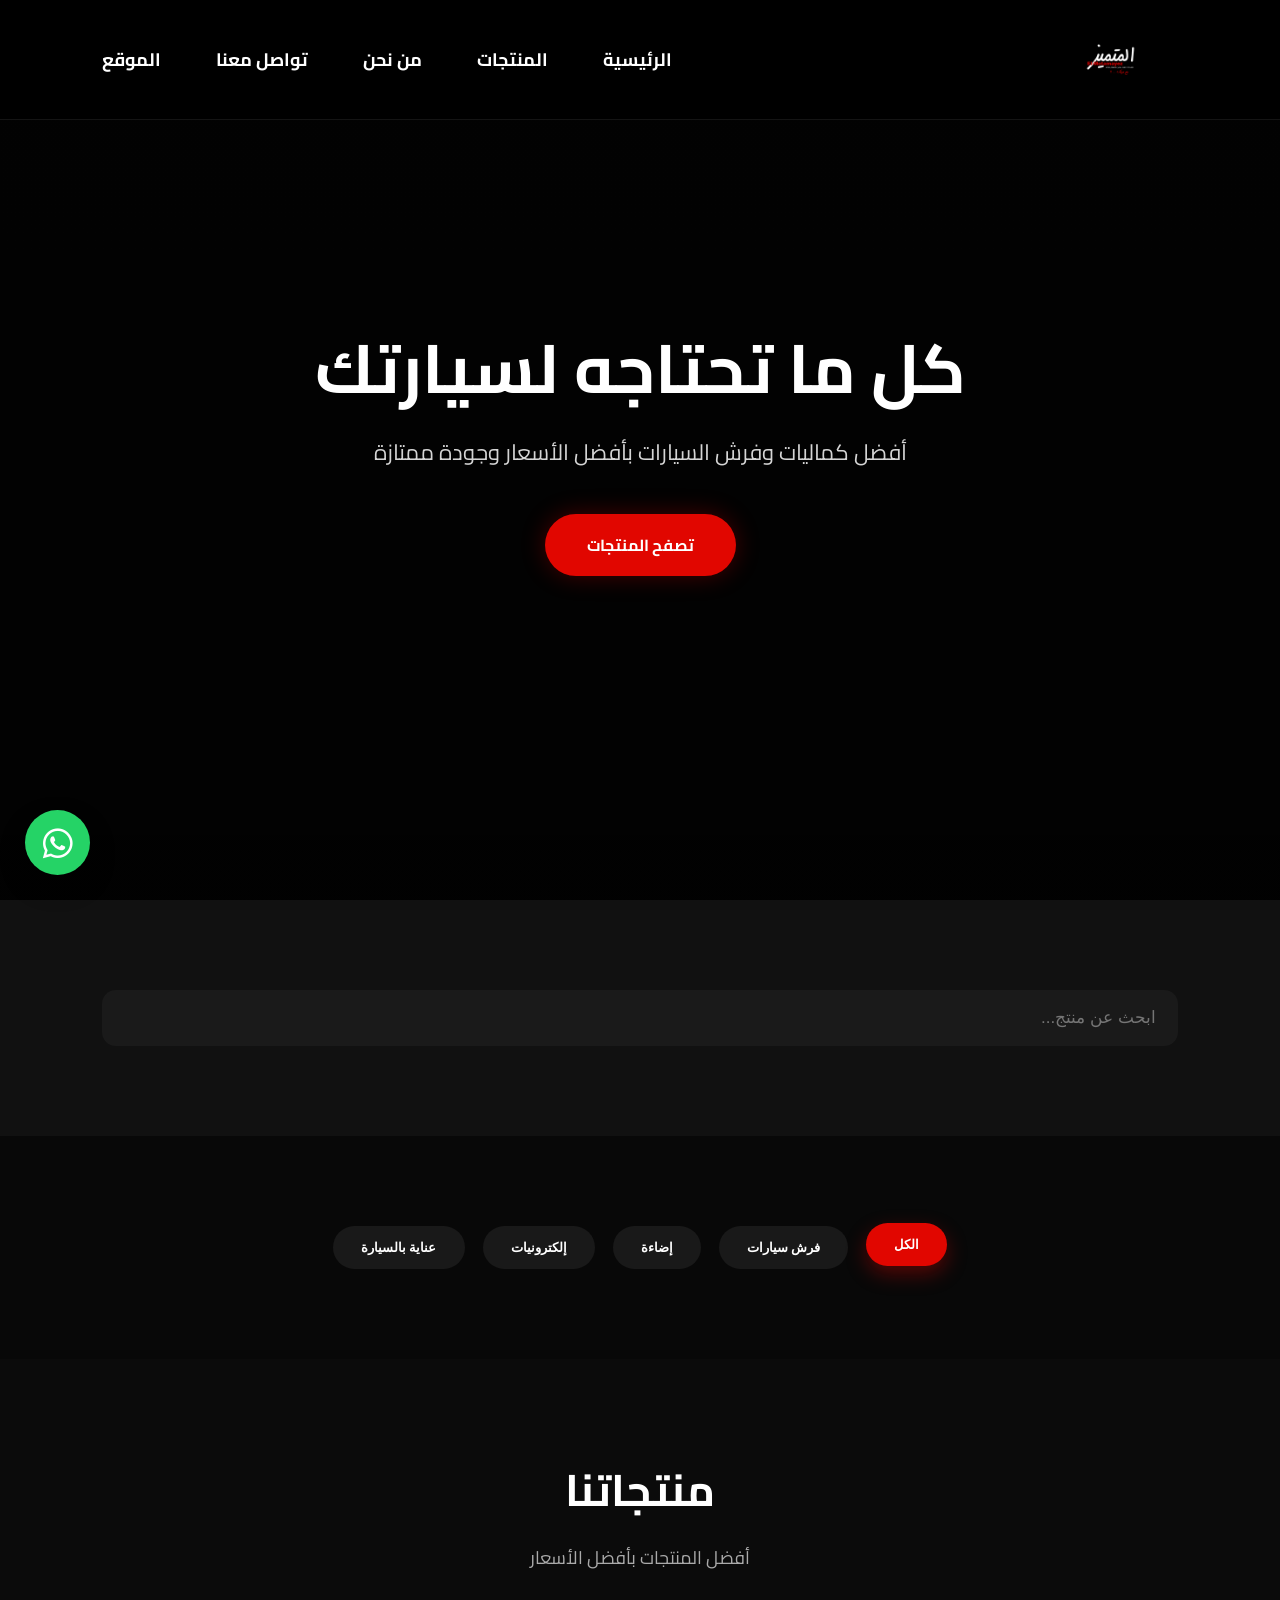
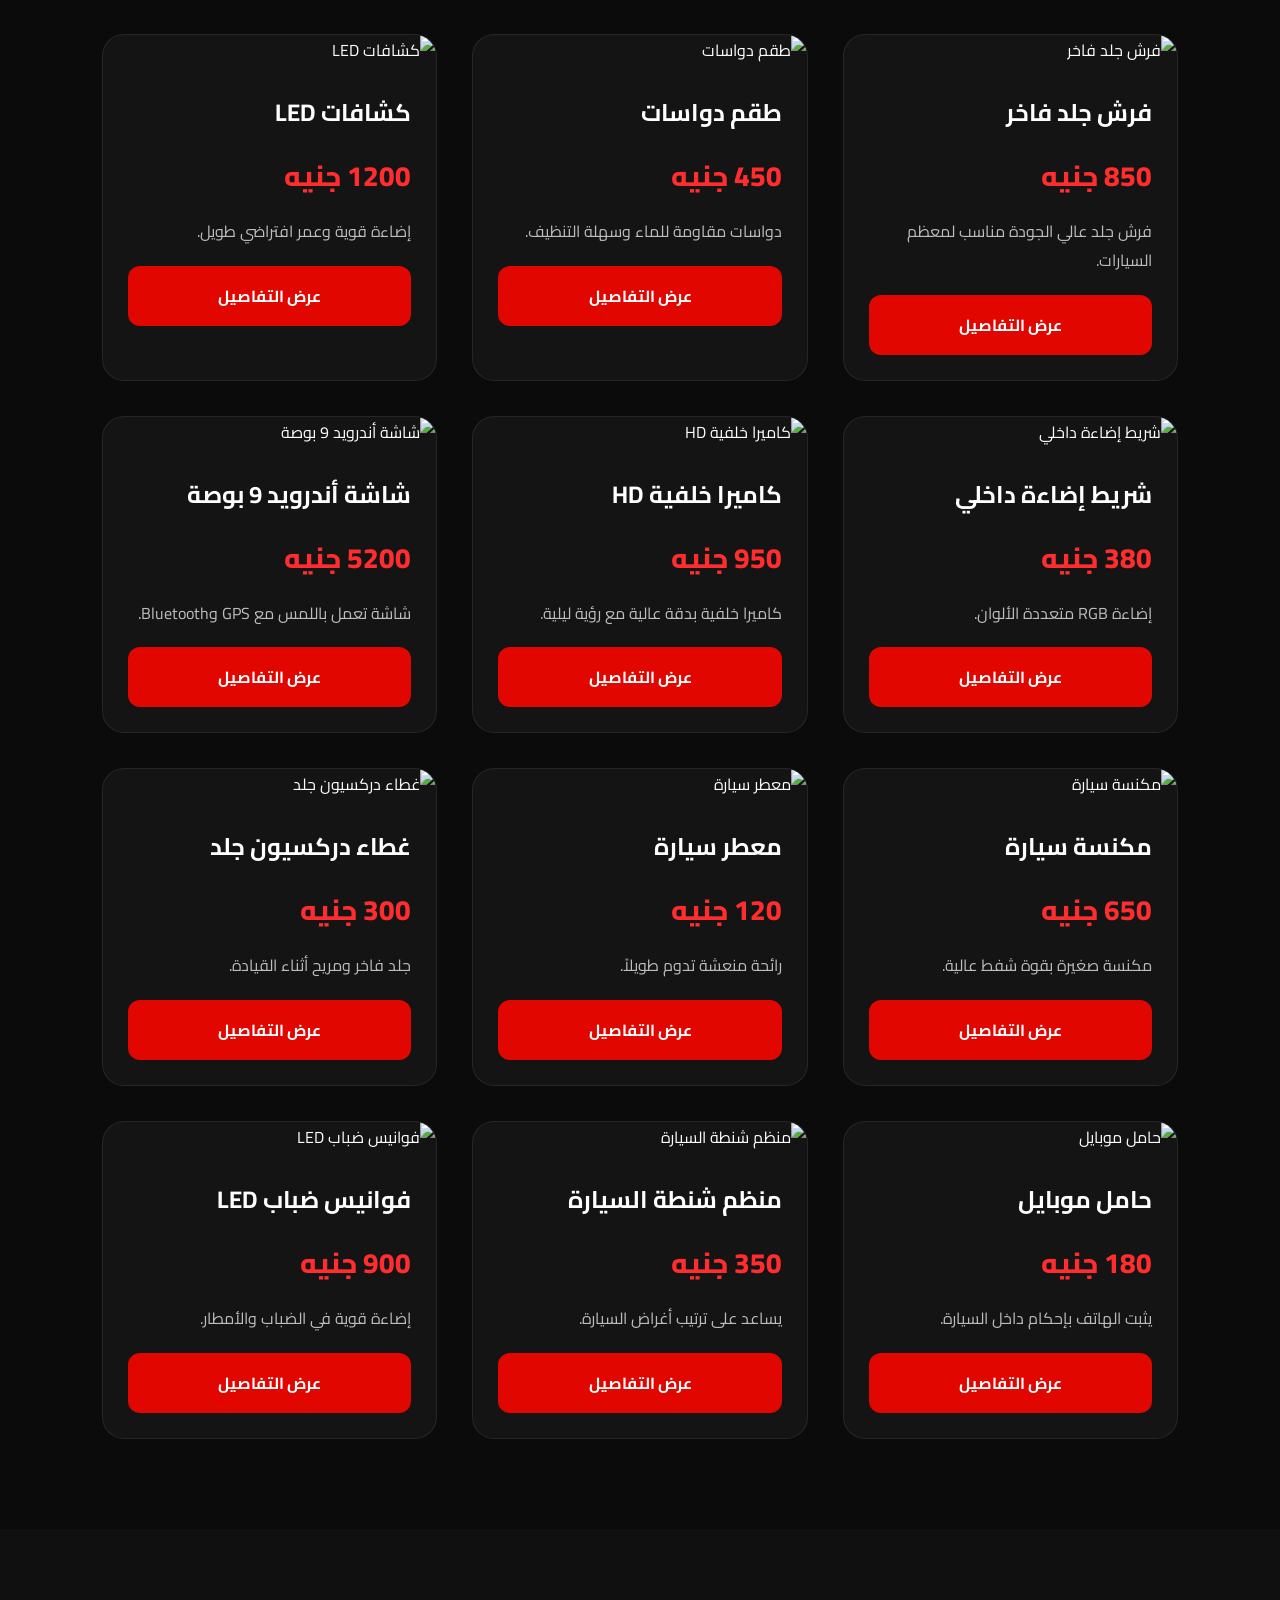
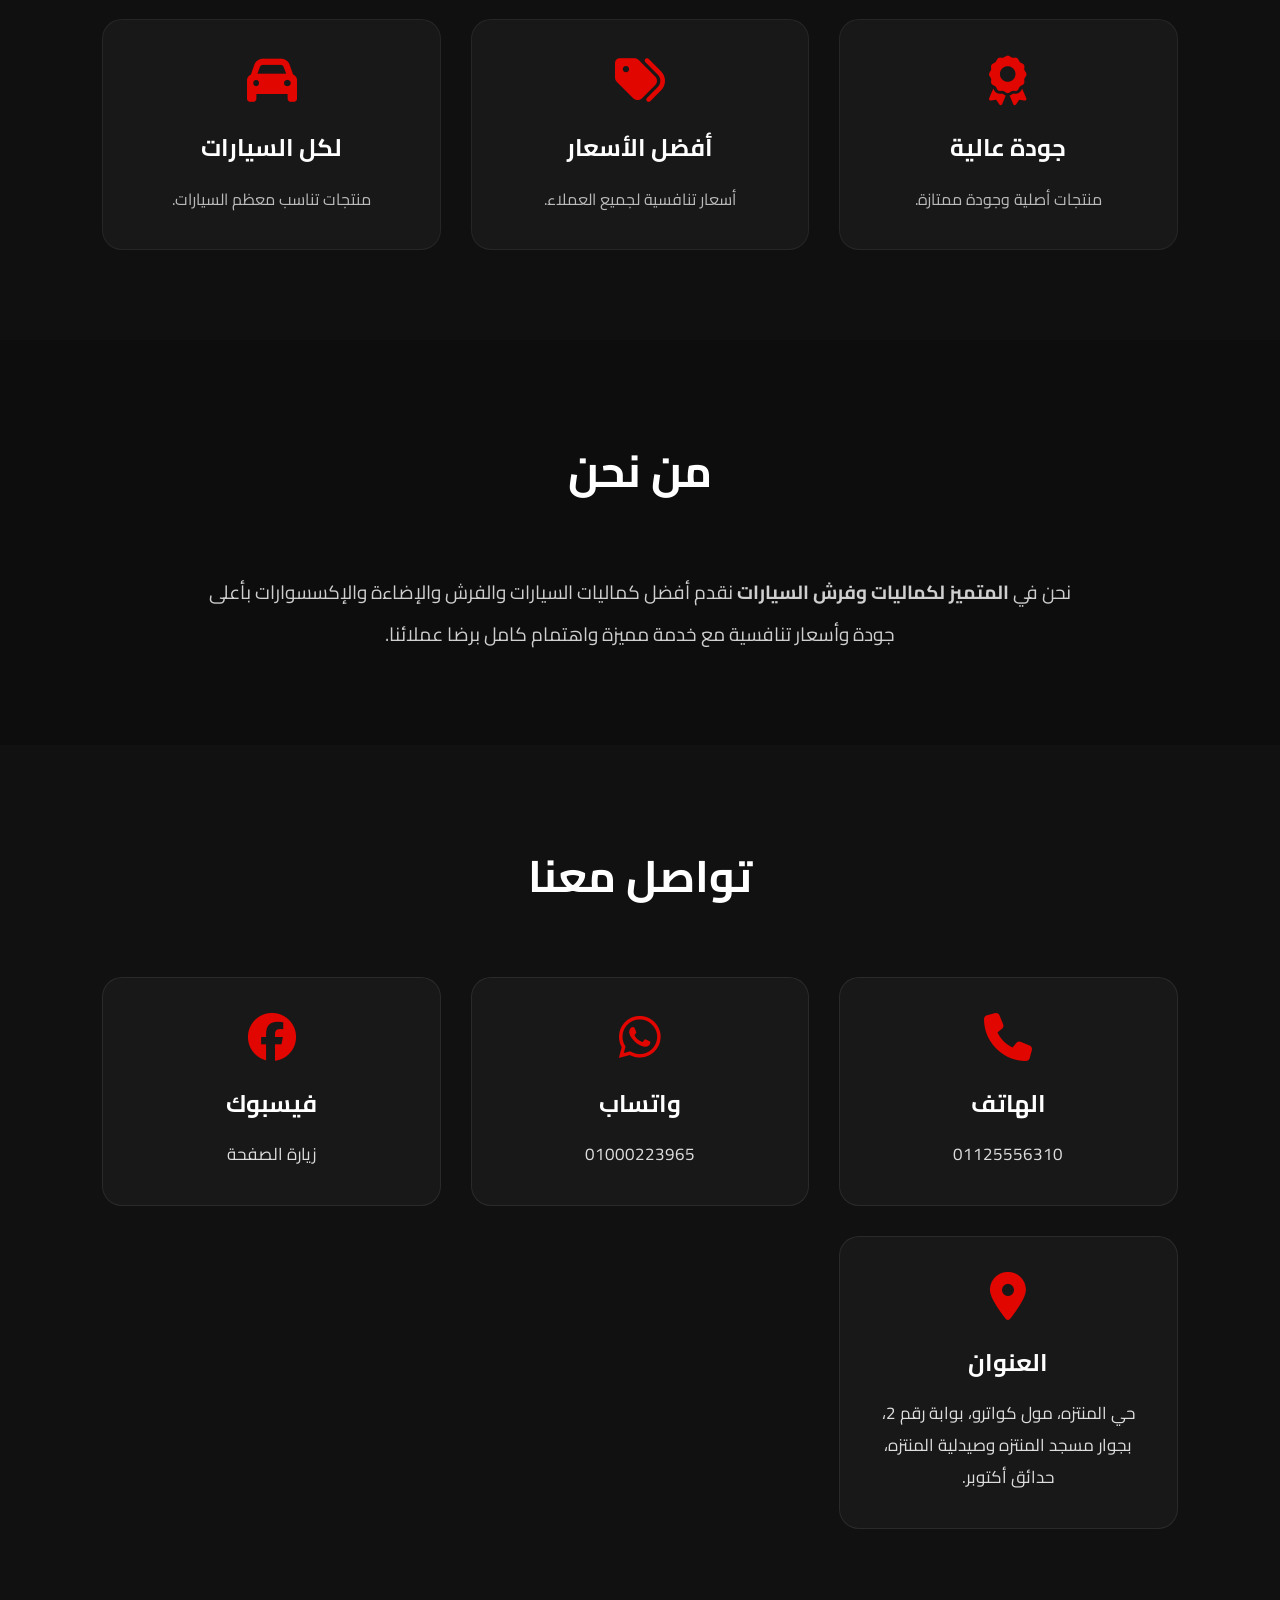
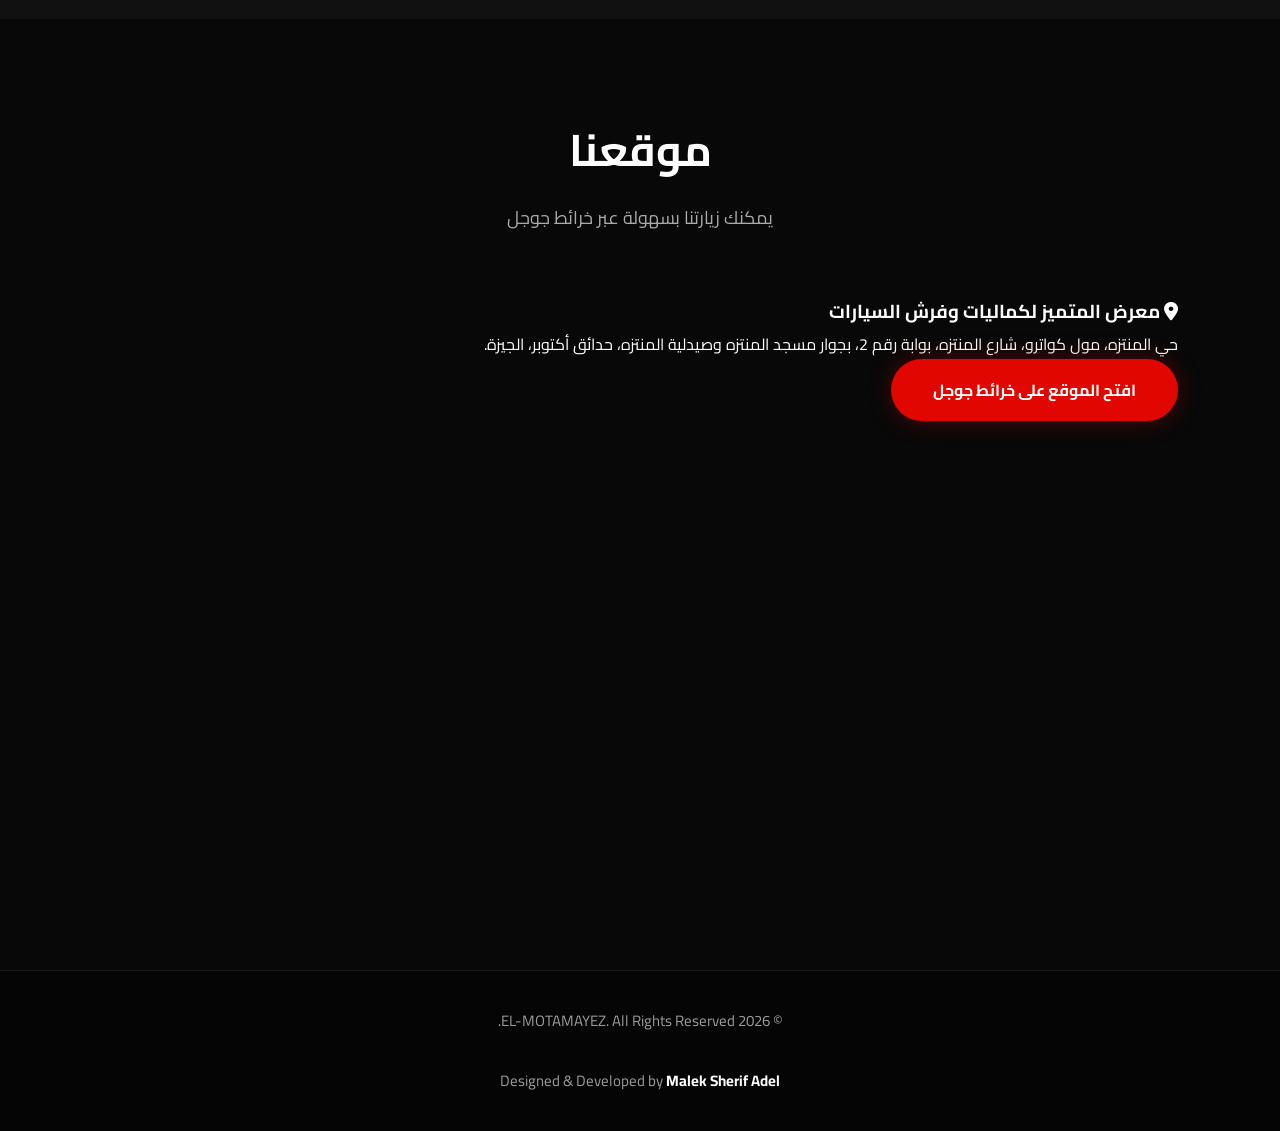
==== commit 92db413e: "Add files via upload" ====
--- a/index.html
+++ b/index.html
@@ -24,7 +24,7 @@
 
     <div class="logo">
         <a href="index.html">
-            <img src="images/elmotamayez-logo.png" alt="EL-MOTAMAYEZ">
+            <img src="elmotamayez-logo.png" alt="EL-MOTAMAYEZ">
         </a>
     </div>
 
